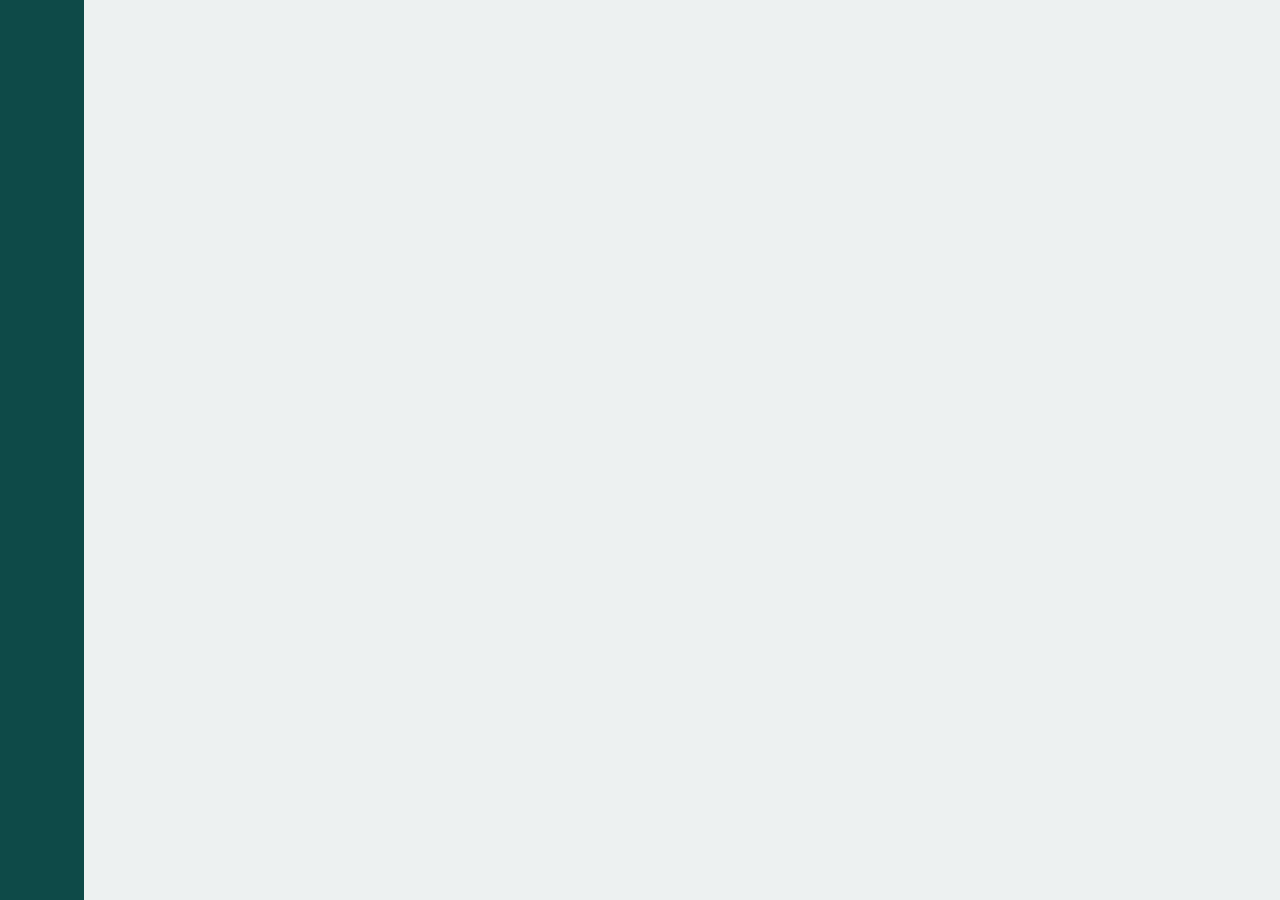
==== src/index.html @ 47adeed1 "Sabiá v1.3.0: material com capítulos (PPTX, PDF, HTML), aba Material no painel, capítulo por explica" ====
<!doctype html>
<html lang="pt-BR">
<head>
<meta charset="utf-8">
<meta name="viewport" content="width=device-width,initial-scale=1,viewport-fit=cover">
<meta name="theme-color" content="#0E4A48">
<title>Sabiá</title>
<link rel="manifest" href="manifest.webmanifest">
<link rel="icon" type="image/png" href="icon-192.png">
<link rel="apple-touch-icon" href="apple-touch-icon.png">
<link rel="preconnect" href="https://fonts.googleapis.com">
<link rel="preconnect" href="https://fonts.gstatic.com" crossorigin>
<link rel="stylesheet" href="https://fonts.googleapis.com/css2?family=Atkinson+Hyperlegible+Mono:wght@400;600&family=Atkinson+Hyperlegible+Next:wght@400;500;700&family=Bricolage+Grotesque:opsz,wght@12..96,600;12..96,800&display=swap">
<script>try{var t=localStorage.getItem("sabia-tema");if(t==="claro"||t==="escuro")document.documentElement.setAttribute("data-theme",t==="escuro"?"dark":"light")}catch(e){}</script>
<style>
/* Sabiá v0.1.0 · sistema visual: petróleo + laranja sabiá · Bricolage Grotesque + Atkinson Hyperlegible */
:root{
  --bg:#EDF1F1;--surface:#FFFFFF;--surface2:#F5F8F8;--sunk:#E2E9E8;--ink:#122120;--ink2:#4A5C5B;--ink3:#6B7F7D;--line:#D5DEDD;
  --brand:#0E4A48;--brand-hi:#18645F;--on-brand:#E4F2F0;--on-brand-2:#9BC3BF;--brand-ink:#0F5A56;
  --sabia:#D45D17;--sabia-hi:#B84D10;--sabia-soft:#FBE6D8;--on-sabia:#FFFFFF;
  --ok:#1B7A4B;--ok-soft:#DCF0E4;--warn:#9A6200;--warn-soft:#F7EACD;--bad:#B3302A;--bad-soft:#F6DCD9;
  --e1:0 1px 2px rgb(18 33 32/.06),0 2px 8px rgb(18 33 32/.06);
  --e2:0 2px 4px rgb(18 33 32/.06),0 10px 28px rgb(18 33 32/.10);
  --e3:0 4px 10px rgb(18 33 32/.08),0 22px 56px rgb(18 33 32/.18);
  --f-disp:"Bricolage Grotesque",ui-sans-serif,system-ui,sans-serif;
  --f-body:"Atkinson Hyperlegible Next","Atkinson Hyperlegible",ui-sans-serif,system-ui,sans-serif;
  --f-mono:"Atkinson Hyperlegible Mono",ui-monospace,"SF Mono",Menlo,Consolas,monospace;
  --r:16px;--rs:10px;
}
@media (prefers-color-scheme: dark){:root:not([data-theme="light"]){
  --bg:#0C1514;--surface:#14201F;--surface2:#192826;--sunk:#0A1110;--ink:#E5EEED;--ink2:#A6B8B6;--ink3:#8CA19E;--line:#253634;
  --brand:#0A2F2E;--brand-hi:#15514D;--on-brand:#DDEDEB;--on-brand-2:#86AEA9;--brand-ink:#5CC2B9;
  --sabia:#EE7631;--sabia-hi:#FF8A47;--sabia-soft:#3A2416;--on-sabia:#1A0C04;
  --ok:#4FC587;--ok-soft:#14301F;--warn:#E3A83A;--warn-soft:#33270F;--bad:#F0716A;--bad-soft:#3A1715;
  --e1:0 1px 2px rgb(0 0 0/.3),0 2px 8px rgb(0 0 0/.25);--e2:0 2px 4px rgb(0 0 0/.3),0 10px 28px rgb(0 0 0/.35);--e3:0 4px 10px rgb(0 0 0/.35),0 22px 56px rgb(0 0 0/.5);
  color-scheme:dark}}
:root[data-theme="dark"]{
  --bg:#0C1514;--surface:#14201F;--surface2:#192826;--sunk:#0A1110;--ink:#E5EEED;--ink2:#A6B8B6;--ink3:#8CA19E;--line:#253634;
  --brand:#0A2F2E;--brand-hi:#15514D;--on-brand:#DDEDEB;--on-brand-2:#86AEA9;--brand-ink:#5CC2B9;
  --sabia:#EE7631;--sabia-hi:#FF8A47;--sabia-soft:#3A2416;--on-sabia:#1A0C04;
  --ok:#4FC587;--ok-soft:#14301F;--warn:#E3A83A;--warn-soft:#33270F;--bad:#F0716A;--bad-soft:#3A1715;
  --e1:0 1px 2px rgb(0 0 0/.3),0 2px 8px rgb(0 0 0/.25);--e2:0 2px 4px rgb(0 0 0/.3),0 10px 28px rgb(0 0 0/.35);--e3:0 4px 10px rgb(0 0 0/.35),0 22px 56px rgb(0 0 0/.5);
  color-scheme:dark}
*{box-sizing:border-box}
[hidden]{display:none!important}
html,body{height:100%}
body{margin:0;background:var(--bg);color:var(--ink);font:16px/1.5 var(--f-body);-webkit-font-smoothing:antialiased}
h1,h2,h3{font-family:var(--f-disp);margin:0;letter-spacing:-.01em;text-wrap:balance}
button,input,select,textarea{font:inherit;color:inherit}
svg.i{width:20px;height:20px;fill:none;stroke:currentColor;stroke-width:1.9;stroke-linecap:round;stroke-linejoin:round;flex:none}
.num,.mono{font-family:var(--f-mono);font-variant-numeric:tabular-nums}
.mut{color:var(--ink2)}
.sm{font-size:13px}
:focus-visible{outline:2px solid var(--sabia);outline-offset:2px}
.sr{position:absolute;width:1px;height:1px;overflow:hidden;clip:rect(0 0 0 0)}

/* casca */
.app{display:grid;grid-template-columns:84px minmax(0,1fr);height:100dvh}
.rail{background:var(--brand);color:var(--on-brand);display:flex;flex-direction:column;align-items:center;gap:4px;padding:14px 8px;padding-left:max(8px,env(safe-area-inset-left))}
.rail .lg{width:48px;height:48px;border-radius:16px;background:var(--brand-hi);display:grid;place-items:center;margin-bottom:10px;box-shadow:inset 0 1px 0 rgb(255 255 255/.14)}
.rail .lg{overflow:hidden}.rail .lg svg{width:100%;height:100%;display:block}
.ri{width:68px;display:flex;flex-direction:column;align-items:center;gap:3px;padding:4px 0 6px;border:0;background:none;color:var(--on-brand-2);font-size:12px;font-weight:500;cursor:pointer;text-decoration:none;position:relative;border-radius:12px}
.ri .pill{width:52px;height:30px;border-radius:15px;display:grid;place-items:center;transition:background .15s}
.ri:hover .pill{background:rgb(255 255 255/.08)}
.ri[aria-current="page"]{color:#fff}
.ri[aria-current="page"] .pill{background:var(--sabia);color:var(--on-sabia)}
.ri .n{position:absolute;top:2px;right:8px;min-width:18px;height:18px;border-radius:9px;background:var(--sabia);color:var(--on-sabia);font-size:11px;font-weight:700;display:grid;place-items:center;padding:0 5px}
.rail .sp{flex:1}
.mn{display:flex;flex-direction:column;min-width:0;min-height:0}
.tb{display:flex;align-items:center;gap:12px;padding:14px 24px 10px;padding-right:max(24px,env(safe-area-inset-right));flex-wrap:wrap}
.tb h1{font-size:24px;font-weight:800;line-height:1.1}
.tb .sub{color:var(--ink2);font-size:14px}
.tb .grow{flex:1}
.body{flex:1;overflow:auto;padding:4px 24px 24px;padding-right:max(24px,env(safe-area-inset-right));display:grid;gap:14px;align-content:start}
.bnav{display:none}

/* botões e campos */
.b{display:inline-flex;align-items:center;justify-content:center;gap:8px;min-height:44px;padding:0 16px;border-radius:12px;border:1px solid var(--line);background:var(--surface);font-weight:600;font-size:15px;cursor:pointer;text-decoration:none;color:var(--ink);box-shadow:var(--e1);white-space:nowrap}
.b:hover{border-color:var(--ink3)}
.b.p{background:var(--sabia);border-color:var(--sabia);color:var(--on-sabia)}
.b.p:hover{background:var(--sabia-hi)}
.b.s{background:var(--brand);border-color:var(--brand);color:var(--on-brand)}
.b.g{box-shadow:none;background:transparent}
.b.ic{width:44px;padding:0;flex:none}
.b.sm{min-height:36px;padding:0 12px;font-size:14px;border-radius:10px}
.b[disabled]{opacity:.5;cursor:not-allowed}
.b.bad{color:var(--bad)}
.fd{display:grid;gap:4px;min-width:0}
.fd label,.lbl{font-size:12px;font-weight:700;color:var(--ink2)}
.in{min-height:44px;width:100%;border:1px solid var(--line);border-radius:10px;background:var(--surface);padding:0 12px}
select.in{appearance:none;background-image:linear-gradient(45deg,transparent 50%,var(--ink3) 50%),linear-gradient(135deg,var(--ink3) 50%,transparent 50%);background-position:calc(100% - 18px) 19px,calc(100% - 13px) 19px;background-size:5px 5px;background-repeat:no-repeat;padding-right:32px}
.k{background:var(--surface);border:1px solid var(--line);border-radius:var(--r);box-shadow:var(--e1);padding:14px 16px;min-width:0}
.chip{display:inline-flex;align-items:center;gap:6px;border-radius:999px;padding:2px 10px;font-size:12px;font-weight:700;background:var(--sunk);color:var(--ink2)}
.chip.ok{background:var(--ok-soft);color:var(--ok)}.chip.warn{background:var(--warn-soft);color:var(--warn)}.chip.bad{background:var(--bad-soft);color:var(--bad)}.chip.br{background:var(--sabia-soft);color:var(--sabia-hi)}

/* início */
.home{grid-template-columns:repeat(12,minmax(0,1fr));align-items:start}
.coach{grid-column:1/-1;display:grid;grid-template-columns:auto 1fr auto;gap:16px;align-items:center;background:var(--brand);color:var(--on-brand);border-color:transparent}
.coach .ms{width:52px;height:52px;border-radius:16px;background:var(--brand-hi);display:grid;place-items:center}
.coach .ms{overflow:hidden}.coach .ms svg{width:100%;height:100%;display:block}
.coach .eb{font-size:12px;font-weight:700;color:var(--on-brand-2);text-transform:uppercase;letter-spacing:.06em}
.coach h2{font-size:20px;color:#fff;margin:2px 0}
.coach p{margin:0;color:var(--on-brand-2);font-size:14px}
.coach .acts{display:flex;gap:8px;flex-wrap:wrap}
.coach .b.g{color:var(--on-brand);border-color:var(--on-brand-2)}
.kpis{grid-column:1/-1;display:grid;grid-template-columns:repeat(4,1fr);gap:0;padding:0}
.kp{padding:12px 16px;border-right:1px solid var(--line)}
.kp:last-child{border:0}
.kp .v{font-family:var(--f-disp);font-weight:800;font-size:28px;line-height:1.1}
.kp .l{font-size:13px;color:var(--ink2)}
.mini{grid-column:span 6}
.mini .kh{display:flex;align-items:center;gap:8px;margin-bottom:6px}
.mini h3{font-size:16px}
.rows{display:grid}
.row{display:flex;align-items:center;gap:10px;padding:9px 0;border-top:1px solid var(--line)}
.row:first-child{border-top:0}
.row>div{flex:1;min-width:0}
.row b{display:block;font-weight:600;overflow:hidden;text-overflow:ellipsis;white-space:nowrap}
.tbl{grid-column:1/-1;padding:0;overflow:hidden}

/* lista de treinamentos */
.tbar{display:flex;gap:10px;align-items:center;padding:12px 16px;flex-wrap:wrap;border-bottom:1px solid var(--line)}
.seg{display:inline-flex;background:var(--sunk);border-radius:12px;padding:3px}
.seg button{border:0;background:none;min-height:38px;padding:0 14px;border-radius:9px;font-weight:600;font-size:14px;color:var(--ink2);cursor:pointer;display:inline-flex;gap:6px;align-items:center}
.seg button[aria-pressed="true"]{background:var(--surface);color:var(--ink);box-shadow:var(--e1)}
.seg i{font-style:normal;font-family:var(--f-mono);font-size:12px;color:var(--ink3)}
.srch{position:relative;flex:1;min-width:180px}
.srch svg{position:absolute;left:12px;top:12px;color:var(--ink3);width:20px;height:20px}
.srch .in{padding-left:40px}
.fpan{display:flex;gap:12px;flex-wrap:wrap;padding:12px 16px;background:var(--surface2);border-bottom:1px solid var(--line)}
.tr{display:grid;grid-template-columns:minmax(0,2.4fr) 64px 92px 150px 276px;gap:12px;align-items:center;padding:10px 16px;border-top:1px solid var(--line)}
.tr.h{border-top:0;font-size:12px;font-weight:700;color:var(--ink2);padding-block:8px;background:var(--surface2)}
.tr .t b{display:block;font-weight:700;overflow:hidden;text-overflow:ellipsis;white-space:nowrap}
.tr .t span{font-size:13px;color:var(--ink2)}
.tr .acts{display:flex;gap:6px;justify-content:flex-end}
.meta-bar{height:6px;border-radius:3px;background:var(--sunk);overflow:hidden;margin-top:4px}
.meta-bar i{display:block;height:100%;background:var(--brand-ink)}
.cards{display:grid;grid-template-columns:repeat(auto-fill,minmax(260px,1fr));gap:12px;padding:14px 16px}
.card{border:1px solid var(--line);border-radius:14px;padding:12px;display:grid;gap:8px;background:var(--surface)}
.card b{font-family:var(--f-disp);font-size:17px}
.vazio{padding:28px 16px;text-align:center;color:var(--ink2);display:grid;gap:10px;justify-items:center}

/* aplicar */
.apl{grid-template-columns:minmax(0,1fr) 340px;align-items:start}
.apl .lc{display:grid;gap:12px}
.sec h3{font-size:16px;display:flex;align-items:center;gap:10px;margin-bottom:10px}
.st{width:26px;height:26px;border-radius:50%;background:var(--brand);color:var(--on-brand);display:grid;place-items:center;font-size:13px;font-weight:700;font-family:var(--f-mono)}
.pres{display:grid;grid-template-columns:repeat(3,1fr);gap:10px}
.pr{border:1.5px solid var(--line);border-radius:14px;padding:12px;background:var(--surface);text-align:left;cursor:pointer;display:grid;gap:4px;align-content:start}
.pr[aria-pressed="true"]{border-color:var(--sabia);background:var(--sabia-soft)}
.pr .pic{width:40px;height:40px;border-radius:12px;background:var(--sunk);display:grid;place-items:center;color:var(--brand-ink);margin-bottom:2px}
.pr[aria-pressed="true"] .pic{background:var(--sabia);color:var(--on-sabia)}
.pr b{font-family:var(--f-disp);font-size:16px}
.pr span{font-size:13px;color:var(--ink2)}
.chips{display:flex;gap:8px;flex-wrap:wrap}
.sc{min-height:40px;padding:0 14px;border-radius:999px;border:1.5px solid var(--line);background:var(--surface);cursor:pointer;font-weight:600;display:inline-flex;align-items:center;gap:6px}
.sc[aria-pressed="true"]{background:var(--brand);border-color:var(--brand);color:var(--on-brand)}
.fields{display:grid;grid-template-columns:repeat(3,1fr);gap:10px}
details.adv{padding:0}
details.adv summary{list-style:none;display:flex;align-items:center;gap:12px;padding:14px 16px;cursor:pointer;min-height:56px}
details.adv summary::-webkit-details-marker{display:none}
details.adv .chev{margin-left:auto;transition:transform .15s;display:grid;place-items:center;width:24px;height:24px}
details.adv .chev svg{width:20px;height:20px}
details.adv[open] .chev{transform:rotate(180deg)}
.advg{display:grid;grid-template-columns:repeat(2,1fr);gap:8px 20px;padding:4px 16px 16px;border-top:1px solid var(--line);padding-top:14px}
.opt{display:flex;gap:10px;align-items:flex-start;min-height:44px}
.opt input{width:22px;height:22px;margin-top:2px;accent-color:var(--sabia);flex:none}
.opt small{display:block;color:var(--ink2);font-size:12px;line-height:1.3}
.sum{position:sticky;top:4px;display:grid;gap:10px}
.sum .hd b{font-family:var(--f-disp);font-size:18px;display:block}
.tl{display:grid;gap:0}
.tli{display:grid;grid-template-columns:28px 1fr auto;gap:8px;align-items:center;padding:6px 0;border-top:1px dashed var(--line);font-size:14px}
.tli:first-child{border-top:0}
.tli .tx{overflow:hidden;text-overflow:ellipsis;white-space:nowrap}
.nd{width:26px;height:26px;border-radius:50%;border:1.5px solid var(--line);display:grid;place-items:center;font-size:12px;font-weight:700;font-family:var(--f-mono)}
.nd.e{background:var(--sabia-soft);color:var(--sabia-hi);border-color:transparent}

/* ajustes e páginas simples */
.cols{display:grid;grid-template-columns:repeat(2,minmax(0,1fr));gap:14px}
.page{max-width:980px}
.road{display:grid;gap:6px}
.road li{display:flex;gap:10px;align-items:flex-start;padding:8px 0;border-top:1px solid var(--line)}
.road ul{list-style:none;margin:0;padding:0}
.road li:first-child{border-top:0}

/* diálogo e aviso */
dialog{border:0;border-radius:20px;padding:0;background:var(--surface);color:var(--ink);box-shadow:var(--e3);width:min(560px,calc(100vw - 24px));max-height:calc(100dvh - 24px)}
dialog::backdrop{background:rgb(8 20 19/.55)}
.dl{display:grid;gap:12px;padding:18px}
.dl header{display:flex;align-items:center;gap:10px}
.dl header h2{font-size:20px;flex:1}
.opcao{display:flex;align-items:center;gap:12px;width:100%;text-align:left;border:1.5px solid var(--line);background:var(--surface);border-radius:14px;padding:10px 12px;min-height:56px;cursor:pointer}
.opcao:hover{border-color:var(--sabia)}
.opcao .pic{width:40px;height:40px;border-radius:12px;background:var(--sunk);display:grid;place-items:center;color:var(--brand-ink);flex:none}
.opcao b{display:block}
.opcao span.d{font-size:13px;color:var(--ink2)}
#toast{position:fixed;left:50%;bottom:calc(20px + env(safe-area-inset-bottom));transform:translateX(-50%);z-index:50;display:flex;gap:14px;align-items:center;background:var(--ink);color:var(--bg);border-radius:14px;padding:10px 12px 10px 16px;box-shadow:var(--e3);max-width:calc(100vw - 24px)}
#toast button{border:0;background:none;color:var(--sabia);font-weight:700;cursor:pointer;min-height:36px;padding:0 8px}
:root[data-theme="dark"] #toast button,:root:not([data-theme="light"]) #toast button{color:var(--sabia)}

@media (max-width:1100px){.apl{grid-template-columns:1fr}.sum{position:static}.mini{grid-column:1/-1}.kpis{grid-template-columns:repeat(2,1fr)}.kp:nth-child(2){border-right:0}.kp:nth-child(-n+2){border-bottom:1px solid var(--line)}}
@media (max-width:760px){
  .app{grid-template-columns:1fr;grid-template-rows:minmax(0,1fr) auto}
  .rail{display:none}
  .bnav{display:grid;grid-template-columns:repeat(5,1fr);background:var(--brand);padding:6px 4px calc(6px + env(safe-area-inset-bottom))}
  .bnav a{display:flex;flex-direction:column;align-items:center;gap:2px;color:var(--on-brand-2);font-size:11px;font-weight:500;text-decoration:none;min-height:48px;justify-content:center;position:relative}
  .bnav a[aria-current="page"]{color:#fff}
  .bnav a[aria-current="page"] .pill{background:var(--sabia);color:var(--on-sabia)}
  .bnav .pill{width:48px;height:28px;border-radius:14px;display:grid;place-items:center}
  .tb{padding:12px 16px 8px}.tb h1{font-size:21px}
  .body{padding:4px 16px 16px}
  .coach{grid-template-columns:1fr}.coach .ms{display:none}.coach h2{font-size:18px}
  .tb{flex-wrap:nowrap}.tb .lbl-m{display:none}.tb .b.p{width:44px;padding:0}
  .pres,.fields,.cols,.advg{grid-template-columns:1fr}
  .pr{grid-template-columns:44px 1fr;column-gap:12px;align-items:center;padding:10px 12px}.pr .pic{grid-row:span 2;margin:0}.pr span:not(.pic){grid-column:2}
  .tr{grid-template-columns:minmax(0,1fr) auto;gap:6px 10px}
  .tr.h{display:none}.tr .hide-m{display:none}
  .tbar .srch{flex-basis:100%;order:3}
  #toast{bottom:calc(76px + env(safe-area-inset-bottom))}
}
@media (prefers-reduced-motion:reduce){*{transition:none!important}}
/*__LIVE_CSS__*/
/*__EDIT_CSS__*/
/*__CEL_CSS__*/
/*__REL_CSS__*/
/*__REF_CSS__*/
/*__PES_CSS__*/
/*__INT_CSS__*/
/*__V10_CSS__*/
/*__V11_CSS__*/
/*__V12_CSS__*/
/*__V13_CSS__*/
</style>
</head>
<body>
<svg width="0" height="0" style="position:absolute" aria-hidden="true">
  <defs>
    <clipPath id="logo-c"><rect width="48" height="48" rx="11"/></clipPath>
    <symbol id="logo" viewBox="0 0 48 48"><image href="[data-uri]" width="48" height="48" preserveAspectRatio="xMidYMid slice" clip-path="url(#logo-c)"/></symbol>
    <symbol id="i-home" viewBox="0 0 24 24"><path d="M3 11l9-7 9 7"/><path d="M5 10v10h5v-6h4v6h5V10"/></symbol>
    <symbol id="i-list" viewBox="0 0 24 24"><path d="M8 6h12M8 12h12M8 18h12"/><circle cx="4" cy="6" r="1"/><circle cx="4" cy="12" r="1"/><circle cx="4" cy="18" r="1"/></symbol>
    <symbol id="i-people" viewBox="0 0 24 24"><circle cx="9" cy="8" r="3.5"/><path d="M2.5 20c0-3.6 2.9-6 6.5-6s6.5 2.4 6.5 6"/><circle cx="17" cy="9" r="2.5"/><path d="M17.5 14c2.6.2 4 2 4 5"/></symbol>
    <symbol id="i-chat" viewBox="0 0 24 24"><path d="M4 5h16v11H9l-5 4z"/></symbol>
    <symbol id="i-chart" viewBox="0 0 24 24"><path d="M4 20V4M4 20h16"/><path d="M8 16v-4M12 16V8M16 16v-6"/></symbol>
    <symbol id="i-shield" viewBox="0 0 24 24"><path d="M12 3l8 3v6c0 5-3.5 8-8 9-4.5-1-8-4-8-9V6z"/><path d="M8.5 12l2.5 2.5 4.5-5"/></symbol>
    <symbol id="i-gear" viewBox="0 0 24 24"><circle cx="12" cy="12" r="3"/><path d="M12 2v3M12 19v3M2 12h3M19 12h3M5 5l2 2M17 17l2 2M19 5l-2 2M7 17l-2 2"/></symbol>
    <symbol id="i-plus" viewBox="0 0 24 24"><path d="M12 5v14M5 12h14"/></symbol>
    <symbol id="i-play" viewBox="0 0 24 24"><path d="M7 4.5v15l12-7.5z"/></symbol>
    <symbol id="i-search" viewBox="0 0 24 24"><circle cx="11" cy="11" r="6.5"/><path d="M16 16l4.5 4.5"/></symbol>
    <symbol id="i-filter" viewBox="0 0 24 24"><path d="M4 6h16M7 12h10M10 18h4"/></symbol>
    <symbol id="i-trash" viewBox="0 0 24 24"><path d="M4 7h16M9 7V4h6v3M6 7l1 13h10l1-13M10 11v6M14 11v6"/></symbol>
    <symbol id="i-down" viewBox="0 0 24 24"><path d="M6 9l6 6 6-6"/></symbol>
    <symbol id="i-back" viewBox="0 0 24 24"><path d="M15 5l-7 7 7 7"/></symbol>
    <symbol id="i-screen" viewBox="0 0 24 24"><rect x="3" y="4" width="18" height="12" rx="2"/><path d="M8 20h8M12 16v4"/></symbol>
    <symbol id="i-mic" viewBox="0 0 24 24"><rect x="9" y="3" width="6" height="11" rx="3"/><path d="M5.5 11a6.5 6.5 0 0 0 13 0M12 17.5V21M9 21h6"/></symbol>
    <symbol id="i-vol" viewBox="0 0 24 24"><path d="M4 9.5v5h3.5L12 18.5v-13L7.5 9.5z"/><path d="M15.5 9a4 4 0 0 1 0 6M18 6.5a7.5 7.5 0 0 1 0 11"/></symbol>
    <symbol id="i-clock" viewBox="0 0 24 24"><circle cx="12" cy="12" r="8.5"/><path d="M12 7v5l3 2"/></symbol>
    <symbol id="i-hand" viewBox="0 0 24 24"><rect x="7" y="3" width="10" height="18" rx="2.5"/><path d="M11 18h2"/></symbol>
    <symbol id="i-download" viewBox="0 0 24 24"><path d="M12 4v11M7 11l5 5 5-5M5 20h14"/></symbol>
    <symbol id="i-upload" viewBox="0 0 24 24"><path d="M12 16V5M7 9l5-5 5 5M5 20h14"/></symbol>
    <symbol id="i-copy" viewBox="0 0 24 24"><rect x="8" y="8" width="12" height="12" rx="2"/><path d="M16 8V6a2 2 0 0 0-2-2H6a2 2 0 0 0-2 2v8a2 2 0 0 0 2 2h2"/></symbol>
    <symbol id="i-grid" viewBox="0 0 24 24"><rect x="4" y="4" width="6.5" height="6.5" rx="1.5"/><rect x="13.5" y="4" width="6.5" height="6.5" rx="1.5"/><rect x="4" y="13.5" width="6.5" height="6.5" rx="1.5"/><rect x="13.5" y="13.5" width="6.5" height="6.5" rx="1.5"/></symbol>
    <symbol id="i-leaf" viewBox="0 0 24 24"><path d="M5 19C5 10 10 5 20 4c0 10-5 15-14 15z"/><path d="M5 19l8-8"/></symbol>
    <symbol id="i-x" viewBox="0 0 24 24"><path d="M6 6l12 12M18 6L6 18"/></symbol>
    <symbol id="i-check" viewBox="0 0 24 24"><path d="M5 12.5l4.5 4.5L19 7"/></symbol>
    <symbol id="i-edit" viewBox="0 0 24 24"><path d="M4 20h4L19 9l-4-4L4 16v4zM13 7l4 4"/></symbol>
    <symbol id="i-up" viewBox="0 0 24 24"><path d="M6 15l6-6 6 6"/></symbol>
    <symbol id="i-down" viewBox="0 0 24 24"><path d="M6 9l6 6 6-6"/></symbol>
    <symbol id="i-file" viewBox="0 0 24 24"><path d="M6 3h8l4 4v14H6z"/><path d="M14 3v4h4M9 12h6M9 16h6"/></symbol>
    <symbol id="i-sheet" viewBox="0 0 24 24"><rect x="4" y="4" width="16" height="16" rx="2"/><path d="M4 10h16M4 15h16M10 4v16"/></symbol>
    <symbol id="i-camera" viewBox="0 0 24 24"><path d="M4 8h3l2-3h6l2 3h3v11H4z"/><circle cx="12" cy="13.5" r="3.5"/></symbol>
    <symbol id="i-print" viewBox="0 0 24 24"><path d="M7 9V4h10v5M7 17H4v-7h16v7h-3"/><rect x="7" y="14" width="10" height="6"/></symbol>
    <symbol id="i-flag" viewBox="0 0 24 24"><path d="M6 21V4M6 5h11l-2.5 4L17 13H6"/></symbol>
    <symbol id="i-warn" viewBox="0 0 24 24"><path d="M12 4l9 16H3L12 4zM12 10v4M12 17v.5"/></symbol>
    <symbol id="i-book" viewBox="0 0 24 24"><path d="M4 5c3-1 5-1 8 1 3-2 5-2 8-1v13c-3-1-5-1-8 1-3-2-5-2-8-1z"/><path d="M12 6v13"/></symbol>
  </defs>
</svg>

<div class="app">
  <nav class="rail" aria-label="Principal" id="rail"></nav>
  <div class="mn">
    <header class="tb" id="tb"></header>
    <main class="body" id="app" tabindex="-1"></main>
  </div>
  <nav class="bnav" aria-label="Principal" id="bnav"></nav>
</div>
<div id="toast" role="status" aria-live="polite" hidden></div>
<dialog id="dlg"></dialog>
<input type="file" id="arq" accept=".json,application/json" hidden>

<script>/*__QR__*/</script>
<script>
"use strict";
const VERSAO = "1.3.0";
const MODELOS = __MODELOS__;
const SETORES_PADRAO = ["Packing", "Laboratório", "Campo", "Almoxarifado", "Oficina", "Segurança"];
const $ = (s, r = document) => r.querySelector(s);
const esc = s => String(s ?? "").replace(/[&<>"']/g, c => ({"&":"&amp;","<":"&lt;",">":"&gt;",'"':"&quot;","'":"&#39;"}[c]));
const ic = (n, x = "") => `<svg class="i" ${x} aria-hidden="true"><use href="#i-${n}"/></svg>`;
const uid = () => (crypto.randomUUID ? crypto.randomUUID() : String(Date.now()) + Math.random().toString(16).slice(2));
const dm = iso => { try { return new Date(iso).toLocaleDateString("pt-BR", {day:"2-digit", month:"2-digit"}); } catch(e) { return ""; } };
const isQ = i => i.tipo !== "explicacao";

/* ---------- dados: IndexedDB com reserva em localStorage ---------- */
const DB = {
  db: null,
  abrir() { return new Promise(ok => { try { const r = indexedDB.open("sabia", 1); r.onupgradeneeded = () => r.result.createObjectStore("kv"); r.onsuccess = () => { DB.db = r.result; ok(true); }; r.onerror = () => ok(false); r.onblocked = () => ok(false); } catch(e) { ok(false); } }); },
  ler(k) { return new Promise(ok => { if (!DB.db) return ok(null); try { const q = DB.db.transaction("kv").objectStore("kv").get(k); q.onsuccess = () => ok(q.result ?? null); q.onerror = () => ok(null); } catch(e) { ok(null); } }); },
  gravar(k, v) { return new Promise(ok => { if (!DB.db) return ok(false); try { const t = DB.db.transaction("kv", "readwrite"); t.objectStore("kv").put(v, k); t.oncomplete = () => ok(true); t.onerror = () => ok(false); } catch(e) { ok(false); } }); }
};
let S = null;
const novoEstado = () => ({v: 1, treinamentos: [], sessoes: [], pessoas: [], mensagens: [], baixas: [], banco: [], cfg: {instrutor: "", empresa: "", local: "", setores: SETORES_PADRAO.slice(), tema: "auto", fbUrl: "", perfil: "primario"}});
let tSalvar = 0;
async function gravarAgora() {
  tSalvar = 0;
  const txt = JSON.stringify(S);
  const ok = await DB.gravar("estado", txt);
  if (!ok) { try { localStorage.setItem("sabia-estado", txt); } catch(e) { aviso("Sem espaço para guardar. Exporte seus dados em Ajustes."); } }
  else { try { localStorage.removeItem("sabia-estado"); } catch(e) {} }
}
/* grava no máximo a cada 120 ms, sempre o estado mais recente (sem adiar para sempre) */
function salvar() { if (!tSalvar) tSalvar = setTimeout(gravarAgora, 120); }
/* ao fechar ou recarregar com gravação pendente, guarda de forma síncrona e o próximo carregamento aproveita */
window.addEventListener("pagehide", () => { if (tSalvar && S) { try { localStorage.setItem("sabia-estado", JSON.stringify(S)); } catch(e) {} } });
async function carregar() {
  let txt = null;
  if (await DB.abrir()) txt = await DB.ler("estado");
  try { const ls = localStorage.getItem("sabia-estado"); if (ls) txt = ls; } catch(e) {}
  S = novoEstado();
  if (txt) { try { const o = JSON.parse(txt); if (o && o.v === 1) S = Object.assign(S, o, {cfg: Object.assign(S.cfg, o.cfg || {})}); } catch(e) {} }
}

/* ---------- tema ---------- */
function aplicarTema() {
  const t = S.cfg.tema;
  if (t === "claro") document.documentElement.setAttribute("data-theme", "light");
  else if (t === "escuro") document.documentElement.setAttribute("data-theme", "dark");
  else document.documentElement.removeAttribute("data-theme");
  try { localStorage.setItem("sabia-tema", t); } catch(e) {}
}

/* ---------- avisos ---------- */
let tToast = 0;
function aviso(msg, acao, fn) {
  const el = $("#toast"); clearTimeout(tToast);
  el.innerHTML = `<span>${esc(msg)}</span>${acao ? `<button type="button" id="tAcao">${esc(acao)}</button>` : ""}`;
  el.hidden = false;
  if (acao) $("#tAcao").onclick = () => { el.hidden = true; clearTimeout(tToast); fn && fn(); };
  tToast = setTimeout(() => { el.hidden = true; }, acao ? 3000 : 3500);
}

/* ---------- navegação ---------- */
const NAV = [
  ["inicio", "Início", "home"], ["treinos", "Treinos", "list"], ["pendencias", "Pendências", "flag"], ["pessoas", "Pessoas", "people"],
  ["mensagens", "Mensagens", "chat"], ["relatorios", "Relatórios", "chart"]
];
const NAV2 = [["conferir", "Conferir", "shield"], ["ajustes", "Ajustes", "gear"]];
function rota() { const h = (location.hash || "#/inicio").replace(/^#\//, "").split("/"); return {v: h[0] || "inicio", id: h[1] || null, x: h[2] || null}; }
function ir(h) { if (location.hash === h) render(); else location.hash = h; }
function menu(v) {
  const at = v === "aplicar" || v === "sala" || v === "editar" ? "treinos" : v;
  const atm = ["mais", "pessoas", "relatorios", "conferir", "ajustes"].includes(v) ? "mais" : at;   // no celular, essas telas ficam sob "Mais"
  const pd = pendencias().total, mg = novasMsgs(), cont = (n, t1, tn) => n ? `<b class="pdn-n" aria-label="${n} ${n === 1 ? t1 : tn}">${n > 99 ? "99+" : n}</b>` : "";
  const nb = id => id === "pendencias" ? cont(pd, "pendência", "pendências") : id === "mensagens" ? cont(mg, "mensagem nova", "mensagens novas") : "";
  const item = ([id, nome, i]) => `<a class="ri" href="#/${id}" ${at === id ? 'aria-current="page"' : ""}><span class="pill">${ic(i)}${nb(id)}</span>${nome}</a>`;
  $("#rail").innerHTML = `<div class="lg" aria-hidden="true"><svg viewBox="0 0 48 48"><use href="#logo"/></svg></div>${NAV.filter(x => navOk(x[0])).map(item).join("")}<div class="sp"></div>${NAV2.filter(x => navOk(x[0])).map(item).join("")}`;
  const bi = ([id, nome, i]) => `<a href="#/${id}" ${atm === id ? 'aria-current="page"' : ""}><span class="pill">${ic(i)}${nb(id)}</span>${nome}</a>`;
  $("#bnav").innerHTML = NAV.filter(x => ["inicio", "treinos", "pendencias", "mensagens"].includes(x[0]) && navOk(x[0])).concat([["mais", "Mais", "grid"]]).map(bi).join("");
}
function topo(titulo, sub, extra = "", voltar = "") {
  $("#tb").innerHTML = `${voltar ? `<a class="b ic g" href="${voltar}" aria-label="Voltar">${ic("back")}</a>` : ""}<div><h1>${esc(titulo)}</h1>${sub ? `<div class="sub">${esc(sub)}</div>` : ""}</div><div class="grow"></div>${extra}`;
}

/* ---------- estado de tela (só em memória) ---------- */
const UI = {q: "", aba: "ativos", ord: "recentes", vista: "lista", filtro: false, apl: null};
const ORD = {recentes: "Mais recentes", nome: "Ordem alfabética", perguntas: "Mais perguntas", meta: "Maior meta"};
const AJ_PADRAO = {teste: false, aquece: false, tempo: "fecha", ranking: true, embaralhar: false, confirmar: false, gincana: false, prepos: false, extra: false, onde: "aparelho", equipe: "nao", telao: "escuro", som: "ligado"};
const PRESETS = {
  aovivo: {nome: "Ao vivo no telão", desc: "Você projeta e a turma responde no celular, todos juntos.", icone: "screen", aj: {tempo: "fecha", ranking: true}},
  ritmo: {nome: "No ritmo de cada um", desc: "Cada pessoa faz no seu tempo, sem telão. Bom para turnos.", icone: "clock", aj: {tempo: "livre", ranking: false}},
  roda: {nome: "Um celular na roda", desc: "O aparelho passa de mão em mão. Funciona sem internet.", icone: "hand", aj: {tempo: "livre", ranking: false, equipe: "nao"}}
};

/* ---------- ações sobre treinamentos ---------- */
const treino = id => S.treinamentos.find(t => t.id === id);
function criarDeModelo(m) {
  const t = {id: uid(), titulo: m.titulo, meta: m.meta, descricao: m.descricao || "", itens: JSON.parse(JSON.stringify(m.itens)), versao: 0, versoes: [{n: 0, nota: "Criado a partir do modelo pronto", quando: new Date().toISOString()}], atualizado: new Date().toISOString(), modelo: m.id};
  S.treinamentos.unshift(t); salvar(); return t;
}
function criarDoZero(titulo, meta) {
  const t = {id: uid(), titulo: titulo.trim(), meta: meta, descricao: "", itens: [], versao: 0, versoes: [{n: 0, nota: "Criado do zero", quando: new Date().toISOString()}], atualizado: new Date().toISOString()};
  S.treinamentos.unshift(t); salvar(); return t;
}
function excluir(id) {
  const i = S.treinamentos.findIndex(t => t.id === id); if (i < 0) return;
  const [t] = S.treinamentos.splice(i, 1); salvar(); render();
  aviso(`"${t.titulo}" excluído`, "Desfazer", () => { S.treinamentos.splice(Math.min(i, S.treinamentos.length), 0, t); salvar(); render(); });
}
function duplicar(id) {
  const t = treino(id); if (!t) return;
  const c = JSON.parse(JSON.stringify(t)); c.id = uid(); c.titulo = t.titulo + " (cópia)"; c.atualizado = new Date().toISOString(); c.versao = 0;
  c.versoes = [{n: 0, nota: "Cópia de " + t.titulo, quando: c.atualizado}];
  S.treinamentos.unshift(c); if (c.material) matCopiar(t.id, c); salvar(); render(); aviso("Cópia criada");
}
function baixar(nome, obj) {
  const b = new Blob([JSON.stringify(obj, null, 2)], {type: "application/json"});
  const a = document.createElement("a"); a.href = URL.createObjectURL(b); a.download = nome; document.body.appendChild(a); a.click();
  setTimeout(() => { URL.revokeObjectURL(a.href); a.remove(); }, 500);
}
const slug = s => s.normalize("NFD").replace(/[̀-ͯ]/g, "").toLowerCase().replace(/[^a-z0-9]+/g, "-").replace(/^-|-$/g, "") || "treinamento";
function validaTreino(o) {
  if (!o || typeof o !== "object" || typeof o.titulo !== "string" || !Array.isArray(o.itens)) return null;
  const itens = o.itens.filter(i => i && typeof i === "object" && ["explicacao", "multipla", "vf", "ordenar"].includes(i.tipo)).map(i => ({
    tipo: i.tipo, enunciado: String(i.enunciado || "").slice(0, 400), texto: String(i.texto || "").slice(0, 4000),
    alternativas: Array.isArray(i.alternativas) ? i.alternativas.slice(0, 8).map(a => String(a).slice(0, 200)) : undefined,
    correta: Number.isInteger(i.correta) ? i.correta : undefined, tempo: Number(i.tempo) > 0 ? Math.min(600, Number(i.tempo)) : 20,
    uso: ["avaliacao", "gincana", "ensaio"].includes(i.uso) ? i.uso : "avaliacao", porque: String(i.porque || "").slice(0, 600),
    audio: audioOk(i.audio) ? i.audio : undefined
  }));
  const meta = Number(o.meta), pts = o.metaTipo === "pts" && meta >= 1 && meta <= PTS_MAX; const ag = new Date().toISOString();
  const reav = Array.isArray(o.reav) ? [...new Set(o.reav.map(Number).filter(d => REAV_DIAS.includes(d)))].sort((a, b) => a - b) : [], per = VALIDADES.some(v => v[0] === Number(o.per)) ? Number(o.per) : 0;
  return {id: uid(), titulo: o.titulo.slice(0, 120), meta: pts ? Math.round(meta) : meta > 0 && meta <= 100 ? Math.round(meta) : 80, ...(pts ? {metaTipo: "pts"} : {}), descricao: String(o.descricao || "").slice(0, 400), reav, per, itens, versao: 0, versoes: [{n: 0, nota: "Importado de arquivo", quando: ag}], atualizado: ag};
}
function importarArquivo(f) {
  const r = new FileReader();
  r.onload = () => {
    try {
      const o = JSON.parse(String(r.result));
      if (o && o.sabia === "tudo" && o.dados) {
        const d = o.dados; if (d.v !== 1) throw new Error("versão");
        S = Object.assign(novoEstado(), d, {cfg: Object.assign(novoEstado().cfg, d.cfg || {})}); salvar(); aplicarTema(); render(); aviso("Todos os dados foram importados"); return;
      }
      const lista = Array.isArray(o) ? o : (o && Array.isArray(o.treinamentos) ? o.treinamentos : [o]);
      const novos = lista.map(validaTreino).filter(Boolean);
      if (!novos.length) throw new Error("vazio");
      S.treinamentos.unshift(...novos); salvar(); render(); aviso(novos.length === 1 ? "Treinamento importado" : novos.length + " treinamentos importados");
    } catch(e) { aviso("Esse arquivo não parece um treinamento do Sabiá ou do EFCquiz"); }
  };
  r.readAsText(f);
}

/* ---------- telas ---------- */
function filtrar(aba) {
  let l = S.treinamentos.slice();
  const q = UI.q.trim().toLowerCase();
  if (q) l = l.filter(t => t.titulo.toLowerCase().includes(q));
  if (UI.ord === "nome") l.sort((a, b) => a.titulo.localeCompare(b.titulo, "pt-BR"));
  else if (UI.ord === "perguntas") l.sort((a, b) => b.itens.filter(isQ).length - a.itens.filter(isQ).length);
  else if (UI.ord === "meta") l.sort((a, b) => metaEq(b) - metaEq(a));
  else l.sort((a, b) => String(b.atualizado).localeCompare(String(a.atualizado)));
  return aba === "ativos" ? l : [];
}
function linhaTreino(t) {
  const nq = t.itens.filter(isQ).length, pode = nq > 0;
  return `<div class="tr"><div class="t"><b>${esc(t.titulo)}</b><span>${nq} pergunta${nq === 1 ? "" : "s"} · atualizado ${dm(t.atualizado)}</span></div>
    <span class="num hide-m" title="${t.sujo ? "Há alterações sem versão salva" : "Versão salva"}">v${String(t.versao).padStart(2, "0")}${t.sujo ? "*" : ""}</span><span class="hide-m"><span class="num">${metaTxt(t)}</span><div class="meta-bar" aria-hidden="true"><i style="width:${metaEq(t)}%"></i></div></span>
    <span class="hide-m">${pode ? (problemasTreino(t).length ? `<span class="chip warn">Revisar perguntas</span>` : `<span class="chip ok">Pronto para aplicar</span>`) : `<span class="chip warn">Rascunho</span>`}</span>
    <div class="acts"><a class="b sm p" href="#/aplicar/${t.id}" ${pode ? "" : 'aria-disabled="true" tabindex="-1" style="opacity:.5;pointer-events:none"'}>${ic("play", 'style="width:16px;height:16px"')}Aplicar</a>
    <a class="b sm ic" href="#/editar/${t.id}" aria-label="Editar ${esc(t.titulo)}" title="Editar perguntas">${ic("edit", 'style="width:18px;height:18px"')}</a>
    <button class="b sm ic" data-act="exportar" data-id="${t.id}" aria-label="Exportar ${esc(t.titulo)}" title="Exportar .json">${ic("download", 'style="width:18px;height:18px"')}</button>
    <button class="b sm ic" data-act="duplicar" data-id="${t.id}" aria-label="Duplicar ${esc(t.titulo)}" title="Duplicar">${ic("copy", 'style="width:18px;height:18px"')}</button>
    <button class="b sm ic bad" data-act="excluir" data-id="${t.id}" aria-label="Excluir ${esc(t.titulo)}" title="Excluir">${ic("trash", 'style="width:18px;height:18px"')}</button></div></div>`;
}
function cartaoTreino(t) {
  const nq = t.itens.filter(isQ).length;
  return `<div class="card"><b>${esc(t.titulo)}</b><span class="sm mut">${nq} pergunta${nq === 1 ? "" : "s"} · meta <span class="num">${metaTxt(t)}</span> · v${String(t.versao).padStart(2, "0")}</span>
    <div style="display:flex;gap:6px"><a class="b sm p" style="flex:1" href="#/aplicar/${t.id}" ${nq ? "" : 'aria-disabled="true" style="opacity:.5;pointer-events:none"'}>Aplicar</a>
    <a class="b sm ic" href="#/editar/${t.id}" aria-label="Editar ${esc(t.titulo)}">${ic("edit", 'style="width:18px;height:18px"')}</a>
    <button class="b sm ic" data-act="exportar" data-id="${t.id}" aria-label="Exportar ${esc(t.titulo)}">${ic("download", 'style="width:18px;height:18px"')}</button>
    <button class="b sm ic bad" data-act="excluir" data-id="${t.id}" aria-label="Excluir ${esc(t.titulo)}">${ic("trash", 'style="width:18px;height:18px"')}</button></div></div>`;
}
function vazioLista() {
  return `<div class="vazio">${ic("leaf", 'style="width:32px;height:32px;color:var(--brand-ink)"')}<b>Nenhum treinamento ainda</b><span class="sm">Comece por um modelo pronto, importe um do EFCquiz ou crie do zero.</span><button class="b p" data-act="novo">${ic("plus")}Novo treinamento</button></div>`;
}
function tabela(limite) {
  const todos = S.treinamentos.length;
  const l = filtrar(UI.aba), vis = limite ? l.slice(0, limite) : l;
  const encl = S.sessoes.filter(x => x.estado === "encerrada").slice().reverse();
  const abas = [["ativos", "Ativos", todos], ["reforco", "Em reforço", pendencias().ref.length], ["encerradas", "Encerradas", encl.length]];
  let corpo;
  if (!todos) corpo = vazioLista();
  else if (UI.aba === "encerradas" && encl.length) corpo = `<div class="tr h" style="grid-template-columns:minmax(0,2.4fr) 80px 90px 150px 124px"><span>Sessão</span><span class="hide-m">Pessoas</span><span class="hide-m">Acerto</span><span class="hide-m">Meta</span><span></span></div>${encl.map(x => `<div class="tr" style="grid-template-columns:minmax(0,2.4fr) 80px 90px 150px 124px"><div class="t"><b>${esc(x.titulo)}</b><span>${dm(x.fim)} · ${esc(x.instrutor || "sem instrutor")}${x.local ? " · " + esc(x.local) : ""}${x.aj && x.aj.teste ? " · teste" : x.part.some(p => p.sim) ? " · ensaio" : ""}</span></div><span class="num hide-m">${x.resultado.pessoas}</span><span class="num hide-m">${x.resultado.pct}%</span><span class="hide-m"><span class="chip ${x.resultado.metaOk ? "ok" : "warn"}">${x.resultado.metaOk ? "meta atingida" : "abaixo da meta"}</span></span><div class="acts"><a class="b sm" href="#/relatorios/${x.id}">${ic("chart", 'style="width:16px;height:16px"')}Relatório</a></div></div>`).join("")}`;
  else if (UI.aba === "reforco") corpo = reforcoEmTreinos();
  else if (UI.aba !== "ativos") corpo = `<div class="vazio"><b>${UI.aba === "reforco" ? "Ninguém em reforço" : "Nenhuma sessão encerrada"}</b><span class="sm">${UI.aba === "reforco" ? "O reforço aparece quando uma sessão registra pessoas abaixo da meta (v0.6)." : "Quando você encerrar uma sala, a sessão aparece aqui."}</span></div>`;
  else if (!vis.length) corpo = `<div class="vazio"><b>Nada encontrado</b><span class="sm">Nenhum treinamento com "${esc(UI.q)}".</span></div>`;
  else if (UI.vista === "cartoes") corpo = `<div class="cards">${vis.map(cartaoTreino).join("")}</div>`;
  else corpo = `<div class="tr h"><span>Treinamento</span><span class="hide-m">Versão</span><span class="hide-m">Meta</span><span class="hide-m">Situação</span><span></span></div>${vis.map(linhaTreino).join("")}`;
  return `<section class="k tbl" aria-label="Treinamentos"><div class="tbar">
    <div class="seg" role="group" aria-label="Situação">${abas.map(([id, n, c]) => `<button data-act="aba" data-v="${id}" aria-pressed="${UI.aba === id}">${n}<i>${c}</i></button>`).join("")}</div>
    <label class="srch"><span class="sr">Procurar treinamento</span>${ic("search")}<input class="in" type="search" id="busca" placeholder="Procurar treinamento" value="${esc(UI.q)}" autocomplete="off"></label>
    <button class="b" data-act="filtro" aria-expanded="${UI.filtro}">${ic("filter")}Filtro <span class="mut sm">${esc(ORD[UI.ord])}</span></button>
    <div class="seg" role="group" aria-label="Vista"><button data-act="vista" data-v="lista" aria-pressed="${UI.vista === "lista"}" aria-label="Lista">${ic("list", 'style="width:18px;height:18px"')}</button><button data-act="vista" data-v="cartoes" aria-pressed="${UI.vista === "cartoes"}" aria-label="Cartões">${ic("grid", 'style="width:18px;height:18px"')}</button></div>
    ${limite ? "" : `<button class="b s" data-act="novo">${ic("plus")}Novo treinamento</button>`}</div>
    ${UI.filtro ? `<div class="fpan"><div class="fd" style="min-width:220px"><label for="ord">Ordenar por</label><select class="in" id="ord">${Object.entries(ORD).map(([k, v]) => `<option value="${k}" ${UI.ord === k ? "selected" : ""}>${v}</option>`).join("")}</select></div></div>` : ""}
    ${corpo}${limite && l.length > limite && UI.aba === "ativos" ? `<div style="padding:10px 16px;border-top:1px solid var(--line)"><a href="#/treinos">Ver todos os ${l.length} treinamentos</a></div>` : ""}</section>`;
}
function vInicio() {
  const h = new Date().getHours(), sal = h < 12 ? "Bom dia" : h < 18 ? "Boa tarde" : "Boa noite";
  const nome = (S.cfg.instrutor || "").split(" ")[0];
  const dt = new Date().toLocaleDateString("pt-BR", {weekday: "long", day: "numeric", month: "long"});
  topo(`${sal}${nome ? ", " + nome : ""}`, dt.charAt(0).toUpperCase() + dt.slice(1) + (S.cfg.empresa ? " · " + S.cfg.empresa : ""), `<button class="b p" data-act="novo" aria-label="Novo treinamento">${ic("plus")}<span class="lbl-m">Novo treinamento</span></button>`);
  const nT = S.treinamentos.length, nP = S.treinamentos.reduce((a, t) => a + t.itens.filter(isQ).length, 0);
  const prontos = S.treinamentos.filter(t => t.itens.some(isQ));
  let coach; const pend = pendencias();
  if (!podeGerir()) coach = {t: "Você está como Colaborador", p: "Pode consultar treinamentos e relatórios. Quem cria e aplica treinamentos são os perfis Primário e Líder estrela.", a: `<a class="b p" href="#/treinos">Ver treinamentos</a>`};
  else if (!nT) coach = {t: "Comece por um treinamento", p: "Use um modelo pronto de segurança ou higiene, importe um do EFCquiz ou crie o seu.", a: `<button class="b p" data-act="novo">${ic("plus")}Escolher um modelo</button>`};
  else if (!S.sessoes.length && prontos.length) coach = {t: `${prontos[0].titulo} está pronto para aplicar`, p: "Escolha como vai ser, quem participa e prepare a sessão em um minuto.", a: `<a class="b p" href="#/aplicar/${prontos[0].id}">${ic("play")}Aplicar agora</a>`};
  else if (S.sessoes.some(x => x.estado === "sala")) { const x = S.sessoes.find(y => y.estado === "sala"); coach = {t: `A sala de "${x.titulo}" está aberta`, p: `Chave ${x.chave.slice(0, 3)} ${x.chave.slice(3)} · ${x.part.length} pessoa${x.part.length === 1 ? "" : "s"} na sala.`, a: `<button class="b p" data-act="voltarsala" data-id="${x.id}">${ic("play")}Voltar à sala</button>`}; }
  else if (pend.total) coach = {t: `${plural(pend.total, "pendência", "pendências")} para acompanhar`, p: [pend.ref.length ? plural(pend.ref.length, "pessoa em reforço", "pessoas em reforço") : "", pend.reav.length ? plural(pend.reav.length, "reavaliação", "reavaliações") : "", pend.val.length ? plural(pend.val.length, "validade", "validades") + " perto de vencer" : ""].filter(Boolean).join(" · ") + ".", a: `<a class="b p" href="#/pendencias">${ic("flag")}Ver pendências</a>`};
  else if (novasMsgs()) coach = {t: `${plural(novasMsgs(), "mensagem nova", "mensagens novas")} da turma`, p: "Elogios, sugestões, reclamações e perguntas deixados no celular no fim das sessões.", a: `<a class="b p" href="#/mensagens">${ic("chat")}Abrir Mensagens</a>`};
  else if (prontos.length && S.sessoes.length) coach = {t: "Pronto para a próxima turma", p: "Escolha como vai ser, quem participa e abra a sala com chave e telão.", a: `<a class="b p" href="#/aplicar/${prontos[0].id}">${ic("play")}Aplicar agora</a>`};
  else { const vz = S.treinamentos.find(x => !x.itens.some(isQ)) || S.treinamentos[0]; coach = {t: "Treinamentos sem perguntas", p: "Abra o editor e escreva as perguntas, ou comece por um modelo pronto.", a: `<a class="b p" href="#/editar/${vz.id}">${ic("edit")}Escrever perguntas</a>`}; }
  const enc = S.sessoes.filter(x => x.estado === "encerrada" && x.mom !== "pre");
  const kp = [[nT, "Treinamentos"], [nP, "Perguntas no total"], [enc.length, "Sessões realizadas"], enc.length ? [Math.round(enc.reduce((a, x) => a + x.resultado.pct, 0) / enc.length) + "%", "Acerto médio"] : [nT ? Math.round(S.treinamentos.reduce((a, t) => a + metaEq(t), 0) / nT) + "%" : "–", "Meta média"]];
  const usados = new Set(S.treinamentos.map(t => t.modelo));
  const modelos = podeGerir() ? MODELOS.filter(m => !usados.has(m.id)) : [];
  const planejadas = S.sessoes.filter(x => x.estado !== "encerrada").slice().reverse().slice(0, 3);
  const span = modelos.length ? "" : ' style="grid-column:1/-1"';
  $("#app").className = "body home";
  $("#app").innerHTML = `
    <section class="k coach"><div class="ms" aria-hidden="true"><svg viewBox="0 0 48 48"><use href="#logo"/></svg></div><div><div class="eb">Próximo passo</div><h2>${esc(coach.t)}</h2><p>${esc(coach.p)}</p></div><div class="acts">${coach.a}</div></section>
    <section class="k kpis" aria-label="Resumo">${kp.map(([v, l]) => `<div class="kp"><div class="v num">${v}</div><div class="l">${l}</div></div>`).join("")}</section>
    ${modelos.length ? `<section class="k mini"><div class="kh">${ic("book", 'style="color:var(--brand-ink)"')}<h3>Modelos prontos</h3><span class="chip">${modelos.length}</span></div><div class="rows">${modelos.map(m => `<div class="row"><div><b>${esc(m.titulo)}</b><span class="sm mut">${m.itens.filter(isQ).length} perguntas · meta ${m.meta}%</span></div><button class="b sm" data-act="usarmodelo" data-id="${m.id}">Usar</button></div>`).join("")}</div></section>` : ""}
    <section class="k mini"${span}><div class="kh">${ic("clock", 'style="color:var(--sabia)"')}<h3>Sessões em aberto</h3><span class="chip">${planejadas.length}</span></div>
      ${planejadas.length ? `<div class="rows">${planejadas.map(s => { const t = treino(s.treinoId); return `<div class="row"><div><b>${esc(t ? t.titulo : "Treinamento removido")}</b><span class="sm mut">${esc(PRESETS[s.preset].nome)} · ${s.setores.length ? esc(s.setores.join(", ")) : "todos os setores"}</span></div>${t ? `<button class="b sm ${s.estado === "sala" ? "p" : ""}" data-act="voltarsala" data-id="${s.id}">${s.estado === "sala" ? "Voltar à sala" : "Abrir sala"}</button>` : `<span class="chip warn">removido</span>`}</div>`; }).join("")}</div>` : `<div class="sm mut" style="padding:6px 0">Nenhuma ainda. Sessões preparadas ou com a sala aberta aparecem aqui.</div>`}</section>
    ${tabela(5)}`;
}
function vTreinos() {
  topo("Treinos", `${S.treinamentos.length} treinamento${S.treinamentos.length === 1 ? "" : "s"} neste aparelho`);
  $("#app").className = "body";
  $("#app").innerHTML = tabela(0);
}

/* ---------- aplicar ---------- */
function roteiro(t) {
  const passos = []; let n = 0, seg = 0;
  t.itens.forEach(i => {
    if (i.tipo === "explicacao") { passos.push({n: "E", txt: i.enunciado, s: 120, e: true}); seg += 120; }
    else if (i.uso === "ensaio") { passos.push({n: "T", txt: i.enunciado + " (teste, não vale nota)", s: i.tempo || 20}); seg += i.tempo || 20; }
    else { n++; passos.push({n: String(n), txt: i.enunciado, s: i.tempo || 20}); seg += (i.tempo || 20) + 8; }
  });
  return {passos, min: Math.max(1, Math.round(seg / 60))};
}
const fmtS = s => s >= 90 ? Math.round(s / 60) + " min" : s + " s";
function vAplicar(id) {
  const t = treino(id);
  if (!t) { topo("Aplicar", "", "", "#/treinos"); $("#app").className = "body"; $("#app").innerHTML = `<div class="k vazio"><b>Treinamento não encontrado</b><a class="b" href="#/treinos">Voltar para Treinos</a></div>`; return; }
  if (!UI.apl || UI.apl.id !== id) UI.apl = {id, preset: "aovivo", setores: [], instrutor: S.cfg.instrutor, local: S.cfg.local, horas: "1", aj: Object.assign({}, AJ_PADRAO, PRESETS.aovivo.aj)};
  const a = UI.apl, its = itensDe(a, t), nq = its.filter(isQ).length, r = roteiro({itens: its});
  const ajTxt = ajResumo(a, t);
  const op = (k, tt, d, dis) => `<label class="opt"><input type="checkbox" data-aj="${k}" ${a.aj[k] ? "checked" : ""} ${dis ? "disabled" : ""}><span>${tt}<small>${d}</small></span></label>`;
  topo(`Aplicar: ${t.titulo}`, `Versão v${String(t.versao).padStart(2, "0")} · ${nq} pergunta${nq === 1 ? "" : "s"}`, "", "#/treinos");
  $("#app").className = "body apl";
  $("#app").innerHTML = `<div class="lc">${t.ia ? iaAviso(t) : ""}
    <section class="k sec"><h3><span class="st">1</span>Como vai ser?</h3><div class="pres" role="group" aria-label="Formato">${Object.entries(PRESETS).map(([k, p]) => `<button type="button" class="pr" data-act="preset" data-v="${k}" aria-pressed="${a.preset === k}"><span class="pic">${ic(p.icone)}</span><b>${p.nome}</b><span>${p.desc}</span></button>`).join("")}</div></section>
    <section class="k sec"><h3><span class="st">2</span>Quem participa?<span class="mut sm" style="font-weight:400;margin-left:auto">${a.setores.length ? a.setores.length + " setor" + (a.setores.length > 1 ? "es" : "") : "todos os setores"}</span></h3>
      ${a.roster ? `<div class="reap"><span class="chip br">${a.mom ? MOM_TXT[a.mom] : "Reaplicação"}</span><span class="sm">${a.roster.length} nome${a.roster.length === 1 ? "" : "s"} na lista de entrada: ${esc(a.roster.slice(0, 3).join(", "))}${a.roster.length > 3 ? "..." : ""}</span><button class="b sm g" data-act="rmroster">Tirar a lista</button></div>` : ""}
      ${cadAplicar(a)}
      ${momAplicar(a, t)}
      <div class="chips" role="group" aria-label="Setores">${S.cfg.setores.map(s => `<button type="button" class="sc" data-act="setor" data-v="${esc(s)}" aria-pressed="${a.setores.includes(s)}">${esc(s)}</button>`).join("") || '<span class="sm mut">Cadastre setores em Ajustes.</span>'}</div></section>
    <section class="k sec"><h3><span class="st">3</span>Para o registro</h3><div class="fields">
      <div class="fd"><label for="f-ins">Instrutor (sai no PDF)</label><input class="in" id="f-ins" data-f="instrutor" value="${esc(a.instrutor)}" autocomplete="name"></div>
      <div class="fd"><label for="f-loc">Local</label><input class="in" id="f-loc" data-f="local" value="${esc(a.local)}" placeholder="Ex.: Refeitório"></div>
      <div class="fd"><label for="f-h">Carga horária</label><select class="in" id="f-h" data-f="horas">${["0.5", "1", "1.5", "2", "3", "4", "8"].map(h => `<option value="${h}" ${a.horas === h ? "selected" : ""}>${h.replace(".", ",")} h</option>`).join("")}</select></div></div></section>
    ${a.preset === "aovivo" ? `<section class="k sec"><h3><span class="st">4</span>Como fica o telão?</h3><div class="fields">
      <div class="fd"><label for="f-tel">Visual do telão</label><select class="in" id="f-tel" data-aj-sel="telao"><option value="escuro" ${a.aj.telao === "escuro" ? "selected" : ""}>Escuro, alto contraste</option><option value="claro" ${a.aj.telao === "claro" ? "selected" : ""}>Claro, para sala iluminada</option></select></div>
      <div class="fd"><label for="f-som">Som e confete</label><select class="in" id="f-som" data-aj-sel="som"><option value="ligado" ${a.aj.som === "ligado" ? "selected" : ""}>Ligados</option><option value="desligado" ${a.aj.som === "desligado" ? "selected" : ""}>Desligados</option></select></div>
      <div class="fd"><label>Onde abre</label><div class="in" style="display:flex;align-items:center;gap:8px;color:var(--ink2)">${ic("screen", 'style="width:18px;height:18px"')}Outra janela ou tela</div></div></div></section>` : ""}
    <details class="k adv sec"><summary>${ic("gear", 'style="color:var(--ink3)"')}<div><b>Ajustes da sessão</b><div class="sm mut" id="ajTxt">${esc(ajTxt)}</div></div><span class="chev">${ic("down")}</span></summary>
      <div class="advg">
        ${op("teste", "Sessão de teste", "Fica fora do registro oficial.")}
        ${op("aquece", "Começar com uma pergunta de teste", "Uma pergunta fácil, que não vale nota, para a turma aprender a tocar no celular.")}
        ${op("ranking", "Ranking", "Mostra a classificação ao final.")}
        ${op("tempo_fecha", "Tempo fecha a pergunta", "Desligado: sem bloqueio, cada um no seu ritmo.")}
        ${op("embaralhar", "Embaralhar alternativas", "A ordem muda para cada pessoa.")}
        ${op("confirmar", "Confirmar antes de enviar", "Evita toque sem querer.")}
        ${op("gincana", "Gincana por rapidez", "Quem responde certo mais rápido ganha mais.")}
        ${op("extra", "Tempo extra para quem tem dificuldade", "Dá mais segundos a quem precisar.")}
        <div class="fd"><label for="f-onde">Onde a turma responde</label><select class="in" id="f-onde" data-aj-sel="onde"><option value="aparelho" ${a.aj.onde === "aparelho" ? "selected" : ""}>Só neste aparelho</option><option value="nuvem" ${a.aj.onde === "nuvem" ? "selected" : ""}>Na nuvem (conta do EFClaudian)</option></select></div>
        <div class="fd"><label for="f-eq">Equipes</label><select class="in" id="f-eq" data-aj-sel="equipe"><option value="nao" ${a.aj.equipe === "nao" ? "selected" : ""}>Individual</option><option value="um" ${a.aj.equipe === "um" ? "selected" : ""}>Equipe num aparelho</option><option value="cada" ${a.aj.equipe === "cada" ? "selected" : ""}>Cada um na sua equipe</option></select></div>
      </div></details></div>
    <aside class="k sum" aria-label="Roteiro"><div class="hd"><span class="mut sm" style="font-weight:700">O que vai acontecer</span><b>Cerca de ${r.min} minuto${r.min > 1 ? "s" : ""}, em ${r.passos.length} etapa${r.passos.length === 1 ? "" : "s"}</b></div>
      <div class="tl">${r.passos.map(p => `<div class="tli"><span class="nd ${p.e ? "e" : ""}">${p.n}</span><span class="tx" title="${esc(p.txt)}">${esc(p.txt)}</span><span class="mut sm">${fmtS(p.s)}</span></div>`).join("")}<div class="tli"><span class="nd" style="background:var(--ok-soft);color:var(--ok);border-color:transparent">${ic("check", 'style="width:14px;height:14px"')}</span><span class="tx">Resultado e lista de presença</span><span class="mut sm"></span></div></div>
      <button class="b p" data-act="abrirsala">${ic("play")}Abrir sala e gerar chave</button>
      <button class="b g" data-act="preparar">Só guardar a sessão para depois</button>
      <span class="mut sm" style="text-align:center">A sala abre com chave de 6 números, QR e telão em outra janela.</span></aside>`;
  // o interruptor "tempo fecha" é o inverso do campo guardado
  const c = $("[data-aj='tempo_fecha']"); if (c) c.checked = a.aj.tempo === "fecha";
}
function preparar() {
  const a = UI.apl, t = treino(a.id); if (!t) return;
  fixarVersao(t);
  const ns = {id: uid(), treinoId: t.id, versao: t.versao, itens: clone(t.itens), preset: a.preset, setores: a.setores.slice(), instrutor: a.instrutor.trim(), local: a.local.trim(), horas: a.horas, aj: Object.assign({}, a.aj), roster: rosterDe(a), reaplicaDe: a.reaplicaDe, estado: "preparada", criada: new Date().toISOString()};
  momentoDe(ns, a); aplicaRecorte(ns); aquecer(ns); S.sessoes.push(ns);
  if (a.instrutor.trim() && !S.cfg.instrutor) S.cfg.instrutor = a.instrutor.trim();
  salvar(); UI.apl = null; aviso("Sessão preparada. Ela aparece no Início."); ir("#/inicio");
}

/* ---------- ajustes ---------- */
function vAjustes() {
  topo("Ajustes", `Sabiá v${VERSAO}`);
  const c = S.cfg; $("#app").className = "body page";
  $("#app").innerHTML = `<div class="cols">${ajIndice()}
    <section class="k" id="aj-ident"><h3 style="margin-bottom:10px">Identificação</h3><div style="display:grid;gap:10px">
      <div class="fd"><label for="c-ins">Seu nome (instrutor)</label><input class="in" id="c-ins" data-c="instrutor" value="${esc(c.instrutor)}" autocomplete="name"></div>
      <div class="fd"><label for="c-emp">Empresa ou unidade</label><input class="in" id="c-emp" data-c="empresa" value="${esc(c.empresa)}"></div>
      <div class="fd"><label for="c-loc">Local padrão</label><input class="in" id="c-loc" data-c="local" value="${esc(c.local)}"></div>
      <div class="fd"><label for="c-logo">Logotipo nos PDFs</label><div class="logo-ln">${c.logo ? `<img class="logo-pv" src="${c.logo}" alt="Logotipo atual">` : '<span class="sm mut">Sem logotipo</span>'}<label class="b sm" for="c-logo">${ic("upload", 'style="width:16px;height:16px"')}${c.logo ? "Trocar" : "Escolher imagem"}</label><input type="file" id="c-logo" accept="image/*" class="sr">${c.logo ? `<button class="b sm bad" data-act="rmlogo">Remover</button>` : ""}</div></div></div></section>
    ${ajPerfil()}
    <section class="k" id="aj-aparencia"><h3 style="margin-bottom:10px">Aparência</h3><div class="seg" role="group" aria-label="Tema" style="display:flex">${[["auto", "Automático"], ["claro", "Claro"], ["escuro", "Escuro"]].map(([k, n]) => `<button style="flex:1" data-act="tema" data-v="${k}" aria-pressed="${c.tema === k}">${n}</button>`).join("")}</div>
      <p class="sm mut" style="margin:10px 0 0">Automático segue o claro ou escuro do aparelho.</p></section>
    ${ajTelao()}${ajDemo()}
    <section class="k" id="aj-setores"><h3 style="margin-bottom:10px">Setores e pessoas</h3><p class="sm mut" style="margin:0 0 10px"><a href="#/pessoas">${S.pessoas.length} ${S.pessoas.length === 1 ? "pessoa cadastrada" : "pessoas cadastradas"}</a>: o cadastro fica em Pessoas.</p><div class="chips">${c.setores.map(s => `<span class="sc" style="cursor:default">${esc(s)}<button class="b sm ic g bad" style="min-height:36px;width:36px;border:0" data-act="rmsetor" data-v="${esc(s)}" aria-label="Remover ${esc(s)}">${ic("x", 'style="width:14px;height:14px"')}</button></span>`).join("")}</div>
      <form data-form="setor" style="display:flex;gap:8px;margin-top:12px"><label class="sr" for="c-set">Novo setor</label><input class="in" id="c-set" placeholder="Novo setor" maxlength="40" required><button class="b s" type="submit">${ic("plus")}Adicionar</button></form></section>
    <section class="k" id="aj-nuvem" style="grid-column:1/-1"><h3 style="margin-bottom:6px">Celulares na sala (Firebase)</h3>
      <p class="sm mut" style="margin:0 0 10px">Para os participantes entrarem pelo celular, o Sabiá usa um Realtime Database do Firebase seu. Ao encerrar a sala, tudo dela é apagado de lá. Sem isso, a sala funciona só com participantes simulados.</p>
      <div class="fd"><label for="c-fb">Endereço do Realtime Database</label><input class="in" id="c-fb" data-c="fbUrl" value="${esc(c.fbUrl || "")}" placeholder="https://seu-projeto-default-rtdb.firebaseio.com" autocomplete="off" inputmode="url"></div>
      <div style="display:flex;gap:8px;flex-wrap:wrap;align-items:center;margin-top:10px"><button class="b s" data-act="fbtestar">${ic("check")}Testar conexão</button><span class="chip" id="fbSt" role="status">${c.fbUrl ? "Ainda não testado" : "Não configurado"}</span></div>
      <details style="margin-top:12px"><summary style="cursor:pointer;font-weight:700;min-height:44px;display:flex;align-items:center">Como configurar (5 passos)</summary>
        <ol class="sm" style="margin:6px 0 0;padding-left:20px;display:grid;gap:6px"><li>Entre em console.firebase.google.com e crie um projeto (pode desligar o Google Analytics).</li><li>Em Build, escolha Realtime Database e clique em Criar banco de dados. Escolha a região e o modo bloqueado.</li><li>Copie o endereço que aparece no topo da aba Dados (começa com https:// e termina em firebaseio.com ou firebasedatabase.app) e cole acima.</li><li>Na aba Regras, apague o que está lá, cole as regras abaixo e clique em Publicar.</li><li>Volte aqui e toque em Testar conexão.</li></ol>
        <div style="display:flex;gap:8px;margin:10px 0 6px"><button class="b sm" data-act="fbregras">${ic("copy", 'style="width:16px;height:16px"')}Copiar as regras</button></div>
        <pre class="sm" style="margin:0;overflow:auto;max-height:240px;background:var(--sunk);border-radius:10px;padding:10px;font-family:var(--f-mono);font-size:12px">${esc(REGRAS_FIREBASE)}</pre>
        <p class="sm mut" style="margin:10px 0 0">Cuidado: nesta versão a sala é protegida pela chave de 6 números, sem login. Use para treinamentos internos e não guarde nada sigiloso.</p></details></section>
    <section class="k" id="aj-armaz"><h3 style="margin-bottom:10px">Armazenamento</h3><p class="sm mut" style="margin:0 0 10px">Tudo fica neste aparelho. Exporte para guardar uma cópia ou levar para outro aparelho.</p>
      <div style="display:flex;gap:8px;flex-wrap:wrap"><button class="b" data-act="exptudo">${ic("download")}Exportar tudo</button><button class="b" data-act="impor">${ic("upload")}Importar arquivo</button><button class="b bad" data-act="apagartudo">${ic("trash")}Apagar tudo</button></div></section>
    ${ajIntegra()}${ajObs()}</div>`;
}

/* ---------- diálogo: novo treinamento ---------- */
function dlgNovo(passo = "menu") {
  const d = $("#dlg");
  const fecha = `<button class="b ic g" data-act="fechar" aria-label="Fechar">${ic("x")}</button>`;
  if (passo === "menu") d.innerHTML = `<div class="dl"><header><h2>Novo treinamento</h2>${fecha}</header>
    <button class="opcao" data-act="dlg" data-v="modelos"><span class="pic">${ic("book")}</span><span><b>Modelo pronto</b><span class="d">Perguntas prontas para revisar com o seu material.</span></span></button>
    <button class="opcao" data-act="dlg" data-v="zero"><span class="pic">${ic("plus")}</span><span><b>Começar do zero</b><span class="d">Só o título e a meta. Depois você escreve as perguntas no editor.</span></span></button>
    <button class="opcao" data-act="dlgia"><span class="pic">${ic("edit")}</span><span><b>Criar com uma IA</b><span class="d">O Sabiá monta o texto para você colar na IA e lê a resposta.</span></span></button>
    <button class="opcao" data-act="impor"><span class="pic">${ic("upload")}</span><span><b>Importar arquivo</b><span class="d">Treinamento .json exportado do EFCquiz ou do Sabiá.</span></span></button></div>`;
  else if (passo === "modelos") d.innerHTML = `<div class="dl"><header><button class="b ic g" data-act="dlg" data-v="menu" aria-label="Voltar">${ic("back")}</button><h2>Modelos prontos</h2>${fecha}</header>
    ${MODELOS.map(m => `<button class="opcao" data-act="usarmodelo" data-id="${m.id}"><span class="pic">${ic("leaf")}</span><span><b>${esc(m.titulo)}</b><span class="d">${m.itens.filter(isQ).length} perguntas · meta ${m.meta}%</span></span></button>`).join("")}
    <p class="sm mut" style="margin:0">Revise as perguntas com o POP da fazenda antes de aplicar.</p></div>`;
  else d.innerHTML = `<form class="dl" data-form="zero"><header><button type="button" class="b ic g" data-act="dlg" data-v="menu" aria-label="Voltar">${ic("back")}</button><h2>Começar do zero</h2>${fecha}</header>
    <div class="fd"><label for="z-t">Título</label><input class="in" id="z-t" maxlength="120" required placeholder="Ex.: Calibração do pHmetro"></div>
    <div class="fd"><label for="z-m">Meta de acerto (%)</label><input class="in" id="z-m" type="number" min="1" max="100" value="80" required></div>
    <button class="b p" type="submit">${ic("check")}Criar treinamento</button></form>`;
  if (!d.open) d.showModal();
  const f = d.querySelector("input,button.opcao"); if (f) f.focus();
}

/* ---------- eventos ---------- */
document.addEventListener("click", e => {
  const el = e.target.closest("[data-act]"); if (!el) return;
  const a = el.dataset.act, v = el.dataset.v, id = el.dataset.id;
  if (a === "novo") dlgNovo("menu");
  else if (a === "dlg") dlgNovo(v);
  else if (a === "fechar") $("#dlg").close();
  else if (a === "usarmodelo") { const m = MODELOS.find(x => x.id === id); if (m) { const t = criarDeModelo(m); $("#dlg").open && $("#dlg").close(); render(); aviso(`"${t.titulo}" criado`); } }
  else if (a === "aba") { UI.aba = v; render(); }
  else if (a === "vista") { UI.vista = v; render(); }
  else if (a === "filtro") { UI.filtro = !UI.filtro; render(); }
  else if (a === "excluir") excluir(id);
  else if (a === "duplicar") duplicar(id);
  else if (a === "exportar") { const t = treino(id); if (t) baixar(slug(t.titulo) + ".json", {sabia: "treinamento", versao: VERSAO, titulo: t.titulo, meta: t.meta, ...(metaPts(t) ? {metaTipo: "pts"} : {}), descricao: t.descricao, reav: t.reav || [], per: t.per || 0, itens: t.itens}); }
  else if (a === "preset") { const p = PRESETS[v]; UI.apl.preset = v; Object.assign(UI.apl.aj, AJ_PADRAO, p.aj); render(); }
  else if (a === "setor") { const l = UI.apl.setores, i = l.indexOf(v); if (i < 0) l.push(v); else l.splice(i, 1); render(); }
  else if (a === "preparar") preparar();
  else if (a === "tema") { S.cfg.tema = v; aplicarTema(); salvar(); render(); }
  else if (a === "rmsetor") { S.cfg.setores = S.cfg.setores.filter(s => s !== v); salvar(); render(); }
  else if (a === "impor") { $("#arq").value = ""; $("#arq").click(); }
  else if (a === "exptudo") baixar("sabia-dados-" + new Date().toISOString().slice(0, 10) + ".json", {sabia: "tudo", versao: VERSAO, dados: S});
  else if (a === "apagartudo") {
    const d = $("#dlg"); d.innerHTML = `<div class="dl"><header><h2>Apagar tudo?</h2><button class="b ic g" data-act="fechar" aria-label="Fechar">${ic("x")}</button></header><p style="margin:0">Treinamentos, sessões e ajustes deste aparelho serão apagados. Exporte antes se quiser guardar uma cópia.</p><div style="display:flex;gap:8px;justify-content:flex-end"><button class="b" data-act="fechar">Cancelar</button><button class="b p" data-act="apagarok">Apagar tudo</button></div></div>`; d.showModal();
  }
  else if (a === "apagarok") { S = novoEstado(); salvar(); aplicarTema(); $("#dlg").close(); ir("#/inicio"); aviso("Dados apagados"); }
});
document.addEventListener("input", e => {
  const t = e.target;
  if (t.id === "busca") { UI.q = t.value; const p = t.selectionStart; render(); const b = $("#busca"); if (b) { b.focus(); b.setSelectionRange(p, p); } }
  else if (t.dataset.f && UI.apl) UI.apl[t.dataset.f] = t.value;
  else if (t.dataset.c) { S.cfg[t.dataset.c] = t.value; salvar(); }
});
document.addEventListener("change", e => {
  const t = e.target;
  if (t.id === "ord") { UI.ord = t.value; render(); }
  else if (t.dataset.f && UI.apl) UI.apl[t.dataset.f] = t.value;
  else if (t.dataset.aj && UI.apl) {
    const k = t.dataset.aj;
    if (k === "tempo_fecha") UI.apl.aj.tempo = t.checked ? "fecha" : "livre"; else UI.apl.aj[k] = t.checked;
    const txt = $("#ajTxt"), tr = treino(UI.apl.id);
    if (txt && tr) txt.textContent = ajResumo(UI.apl, tr);
  }
  else if (t.dataset.ajSel && UI.apl) UI.apl.aj[t.dataset.ajSel] = t.value;
  else if (t.id === "arq" && t.files[0]) { importarArquivo(t.files[0]); const d = $("#dlg"); if (d.open) d.close(); }
});
document.addEventListener("submit", e => {
  const f = e.target.closest("[data-form]"); if (!f) return; e.preventDefault();
  if (f.dataset.form === "zero") { const t = criarDoZero($("#z-t").value, Math.min(100, Math.max(1, Math.round(Number($("#z-m").value) || 80)))); $("#dlg").close(); ir("#/editar/" + t.id); aviso(`"${t.titulo}" criado. Escreva a primeira pergunta.`); }
  else if (f.dataset.form === "setor") { const i = $("#c-set"), n = i.value.trim(); if (n && !S.cfg.setores.includes(n)) { S.cfg.setores.push(n); salvar(); render(); } }
});

/*__EDIT_JS__*/
/*__REDE_JS__*/
/*__CEL_JS__*/
/*__LIVE_JS__*/
/*__PDF_JS__*/
/*__REL_JS__*/
/*__REF_JS__*/
/*__PES_JS__*/
/*__INT_JS__*/
/*__V10_JS__*/
/*__V11_JS__*/
/*__V12_JS__*/
/*__V13_JS__*/
function render() {
  if (!S) return;
  const r = rota(); if (intAntesRender(r.v)) return; menu(r.v);
  document.body.classList.toggle("modo-telao", r.v === "telao");
  document.body.classList.toggle("modo-cel", r.v === "entrar");
  if (r.v !== "entrar" && CE.chave) pararCel();
  if (r.v === "inicio") vInicio();
  else if (r.v === "treinos") vTreinos();
  else if (r.v === "aplicar") vAplicar(r.id);
  else if (r.v === "editar") vEditar(r.id);
  else if (r.v === "entrar") vCelular(r.id, r.x);
  else if (r.v === "sala") vSala(r.id);
  else if (r.v === "telao") vTelao(r.id);
  else if (r.v === "ajustes") vAjustes();
  else if (r.v === "relatorios") vRelatorios(r.id);
  else if (r.v === "conferir") vConferir();
  else if (r.v === "pendencias") vPendencias();
  else if (r.v === "pessoas") vPessoas(r.id);
  else if (r.v === "mensagens") vMensagens();
  else if (r.v === "mais") vMais();
  else { location.replace("#/inicio"); return; }
  document.title = "Sabiá" + (r.v === "inicio" ? "" : " · " + (($("#tb h1") || {}).textContent || ""));
  intPosRender();
}
let ultimaRota = "";
window.addEventListener("hashchange", () => { const r = rota(); if (r.v !== ultimaRota) { ultimaRota = r.v; const m = $("#app"); render(); m && m.scrollTo && m.scrollTo(0, 0); } else render(); });
(async function init() {
  await carregar(); aplicarTema();
  if (new URLSearchParams(location.search).get("demo") === "1" && !S.treinamentos.length) { MODELOS.forEach(m => criarDeModelo(m)); }
  ultimaRota = rota().v; render(); intArrancar();
  if ("serviceWorker" in navigator && location.protocol.startsWith("http")) navigator.serviceWorker.register("sw.js").catch(() => {});
})();
</script>
</body>
</html>
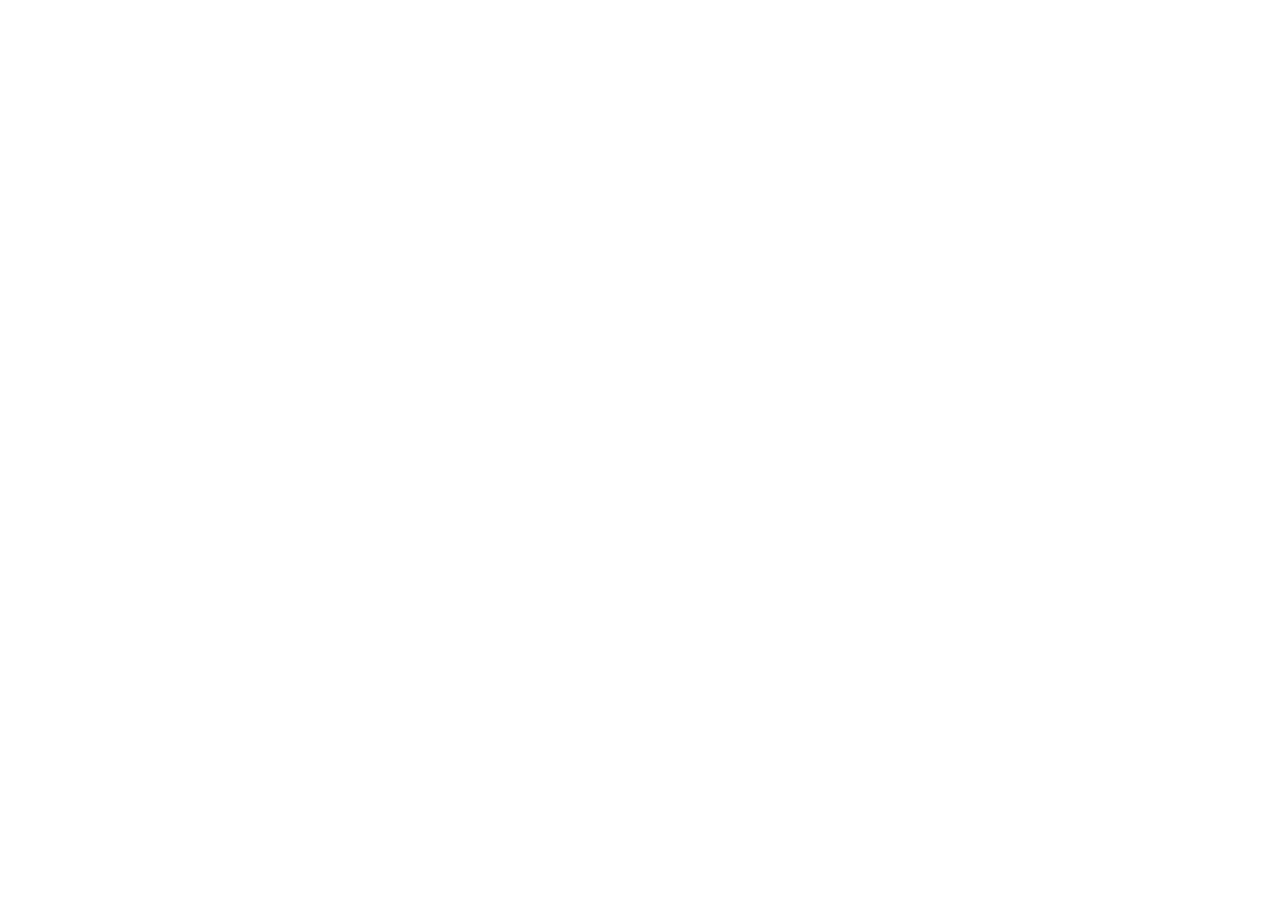
==== commit ab0a57e6: "Sabiá v1.6.0 parte 4: Colaborador em Pendências, código de autenticação e Fatia E (telão e celular);" ====
--- a/src/index.html
+++ b/src/index.html
@@ -3,49 +3,33 @@
 <head>
 <meta charset="utf-8">
 <meta name="viewport" content="width=device-width,initial-scale=1,viewport-fit=cover">
-<meta name="theme-color" content="#0E4A48">
+<meta name="theme-color" content="#fffefb">
 <title>Sabiá</title>
 <link rel="manifest" href="manifest.webmanifest">
 <link rel="icon" type="image/png" href="icon-192.png">
 <link rel="apple-touch-icon" href="apple-touch-icon.png">
-<link rel="preconnect" href="https://fonts.googleapis.com">
-<link rel="preconnect" href="https://fonts.gstatic.com" crossorigin>
-<link rel="stylesheet" href="https://fonts.googleapis.com/css2?family=Atkinson+Hyperlegible+Mono:wght@400;600&family=Atkinson+Hyperlegible+Next:wght@400;500;700&family=Bricolage+Grotesque:opsz,wght@12..96,600;12..96,800&display=swap">
-<script>try{var t=localStorage.getItem("sabia-tema");if(t==="claro"||t==="escuro")document.documentElement.setAttribute("data-theme",t==="escuro"?"dark":"light")}catch(e){}</script>
+<script>/* v1.6.0: tema Claro ou Escuro antes de pintar (sem piscar); sem escolha, segue o aparelho */
+try{var t=localStorage.getItem("sabia-tema");if(t!=="claro"&&t!=="escuro")t=matchMedia("(prefers-color-scheme: dark)").matches?"escuro":"claro";document.documentElement.setAttribute("data-tema",t);document.querySelector('meta[name="theme-color"]').content=t==="escuro"?"#121524":"#fffefb";if(localStorage.getItem("sabia-menu")==="ic")document.documentElement.classList.add("m-ic")}catch(e){document.documentElement.setAttribute("data-tema","claro")}</script>
 <style>
-/* Sabiá v0.1.0 · sistema visual: petróleo + laranja sabiá · Bricolage Grotesque + Atkinson Hyperlegible */
+/*__FONTES__*/
+/*__TOKENS__*/
+/*__MOV_CSS__*/
+/* v1.6.0 · ponte: os nomes antigos do Sabiá passam a ler os tokens da família EFC (claro marfim e ouro, escuro dourado) */
 :root{
-  --bg:#EDF1F1;--surface:#FFFFFF;--surface2:#F5F8F8;--sunk:#E2E9E8;--ink:#122120;--ink2:#4A5C5B;--ink3:#6B7F7D;--line:#D5DEDD;
-  --brand:#0E4A48;--brand-hi:#18645F;--on-brand:#E4F2F0;--on-brand-2:#9BC3BF;--brand-ink:#0F5A56;
-  --sabia:#D45D17;--sabia-hi:#B84D10;--sabia-soft:#FBE6D8;--on-sabia:#FFFFFF;
-  --ok:#1B7A4B;--ok-soft:#DCF0E4;--warn:#9A6200;--warn-soft:#F7EACD;--bad:#B3302A;--bad-soft:#F6DCD9;
-  --e1:0 1px 2px rgb(18 33 32/.06),0 2px 8px rgb(18 33 32/.06);
-  --e2:0 2px 4px rgb(18 33 32/.06),0 10px 28px rgb(18 33 32/.10);
-  --e3:0 4px 10px rgb(18 33 32/.08),0 22px 56px rgb(18 33 32/.18);
-  --f-disp:"Bricolage Grotesque",ui-sans-serif,system-ui,sans-serif;
-  --f-body:"Atkinson Hyperlegible Next","Atkinson Hyperlegible",ui-sans-serif,system-ui,sans-serif;
-  --f-mono:"Atkinson Hyperlegible Mono",ui-monospace,"SF Mono",Menlo,Consolas,monospace;
-  --r:16px;--rs:10px;
-}
-@media (prefers-color-scheme: dark){:root:not([data-theme="light"]){
-  --bg:#0C1514;--surface:#14201F;--surface2:#192826;--sunk:#0A1110;--ink:#E5EEED;--ink2:#A6B8B6;--ink3:#8CA19E;--line:#253634;
-  --brand:#0A2F2E;--brand-hi:#15514D;--on-brand:#DDEDEB;--on-brand-2:#86AEA9;--brand-ink:#5CC2B9;
-  --sabia:#EE7631;--sabia-hi:#FF8A47;--sabia-soft:#3A2416;--on-sabia:#1A0C04;
-  --ok:#4FC587;--ok-soft:#14301F;--warn:#E3A83A;--warn-soft:#33270F;--bad:#F0716A;--bad-soft:#3A1715;
-  --e1:0 1px 2px rgb(0 0 0/.3),0 2px 8px rgb(0 0 0/.25);--e2:0 2px 4px rgb(0 0 0/.3),0 10px 28px rgb(0 0 0/.35);--e3:0 4px 10px rgb(0 0 0/.35),0 22px 56px rgb(0 0 0/.5);
-  color-scheme:dark}}
-:root[data-theme="dark"]{
-  --bg:#0C1514;--surface:#14201F;--surface2:#192826;--sunk:#0A1110;--ink:#E5EEED;--ink2:#A6B8B6;--ink3:#8CA19E;--line:#253634;
-  --brand:#0A2F2E;--brand-hi:#15514D;--on-brand:#DDEDEB;--on-brand-2:#86AEA9;--brand-ink:#5CC2B9;
-  --sabia:#EE7631;--sabia-hi:#FF8A47;--sabia-soft:#3A2416;--on-sabia:#1A0C04;
-  --ok:#4FC587;--ok-soft:#14301F;--warn:#E3A83A;--warn-soft:#33270F;--bad:#F0716A;--bad-soft:#3A1715;
-  --e1:0 1px 2px rgb(0 0 0/.3),0 2px 8px rgb(0 0 0/.25);--e2:0 2px 4px rgb(0 0 0/.3),0 10px 28px rgb(0 0 0/.35);--e3:0 4px 10px rgb(0 0 0/.35),0 22px 56px rgb(0 0 0/.5);
-  color-scheme:dark}
+  --bg:var(--bg0);--surface:var(--bg1);--surface2:var(--bg2);--sunk:var(--bg2);--ink:var(--tx);--ink2:var(--tx2);--ink3:var(--tx3);--line:var(--bd);
+  --brand:var(--aTx);--brand-hi:var(--a);--on-brand:var(--bg1);--on-brand-2:var(--tx2);--brand-ink:var(--aTx);
+  --sabia:var(--a);--sabia-hi:var(--aTx);--sabia-soft:var(--aS);--on-sabia:var(--onOuro);
+  --ok-soft:var(--okS);--warn:var(--wa);--warn-soft:var(--waS);--bad:var(--cr);--bad-soft:var(--crS);
+  --e1:0 1px 2px rgba(40,30,10,.06);--e2:var(--sh);--e3:0 24px 60px rgba(30,20,5,.22);
+  --f-disp:var(--fh);--f-body:var(--f);--f-mono:ui-monospace,"SF Mono",Menlo,Consolas,"Liberation Mono",monospace;
+}
+:root[data-tema="escuro"]{--e1:inset 0 1px 0 rgba(217,180,106,.10);--e3:0 24px 60px rgba(0,0,0,.55)}
 *{box-sizing:border-box}
 [hidden]{display:none!important}
 html,body{height:100%}
-body{margin:0;background:var(--bg);color:var(--ink);font:16px/1.5 var(--f-body);-webkit-font-smoothing:antialiased}
-h1,h2,h3{font-family:var(--f-disp);margin:0;letter-spacing:-.01em;text-wrap:balance}
+body{margin:0;background:var(--bg);color:var(--ink);font:15px/1.45 var(--f-body);-webkit-font-smoothing:antialiased}
+:root[data-tema="escuro"] body::before{content:"";position:fixed;inset:0;z-index:0;pointer-events:none;background:radial-gradient(48% 38% at 92% -4%,rgba(232,196,119,.20),transparent 70%),radial-gradient(42% 36% at -6% 104%,rgba(120,96,200,.16),transparent 72%),repeating-linear-gradient(45deg,rgba(217,180,106,.028) 0 1px,transparent 1px 22px),repeating-linear-gradient(-45deg,rgba(217,180,106,.028) 0 1px,transparent 1px 22px)}
+h1,h2,h3{font-family:var(--f-disp);font-weight:600;margin:0;letter-spacing:-.01em;text-wrap:balance}
 button,input,select,textarea{font:inherit;color:inherit}
 svg.i{width:20px;height:20px;fill:none;stroke:currentColor;stroke-width:1.9;stroke-linecap:round;stroke-linejoin:round;flex:none}
 .num,.mono{font-family:var(--f-mono);font-variant-numeric:tabular-nums}
@@ -57,7 +41,7 @@
 /* casca */
 .app{display:grid;grid-template-columns:84px minmax(0,1fr);height:100dvh}
 .rail{background:var(--brand);color:var(--on-brand);display:flex;flex-direction:column;align-items:center;gap:4px;padding:14px 8px;padding-left:max(8px,env(safe-area-inset-left))}
-.rail .lg{width:48px;height:48px;border-radius:16px;background:var(--brand-hi);display:grid;place-items:center;margin-bottom:10px;box-shadow:inset 0 1px 0 rgb(255 255 255/.14)}
+.rail .lg{width:64px;height:64px;display:grid;place-items:center;margin-bottom:8px}
 .rail .lg{overflow:hidden}.rail .lg svg{width:100%;height:100%;display:block}
 .ri{width:68px;display:flex;flex-direction:column;align-items:center;gap:3px;padding:4px 0 6px;border:0;background:none;color:var(--on-brand-2);font-size:12px;font-weight:500;cursor:pointer;text-decoration:none;position:relative;border-radius:12px}
 .ri .pill{width:52px;height:30px;border-radius:15px;display:grid;place-items:center;transition:background .15s}
@@ -68,10 +52,10 @@
 .rail .sp{flex:1}
 .mn{display:flex;flex-direction:column;min-width:0;min-height:0}
 .tb{display:flex;align-items:center;gap:12px;padding:14px 24px 10px;padding-right:max(24px,env(safe-area-inset-right));flex-wrap:wrap}
-.tb h1{font-size:24px;font-weight:800;line-height:1.1}
+.tb h1{font-size:24px;font-weight:700;line-height:1.1}
 .tb .sub{color:var(--ink2);font-size:14px}
 .tb .grow{flex:1}
-.body{flex:1;overflow:auto;padding:4px 24px 24px;padding-right:max(24px,env(safe-area-inset-right));display:grid;gap:14px;align-content:start}
+.body{position:relative;flex:1;overflow:auto;padding:4px 24px 24px;padding-right:max(24px,env(safe-area-inset-right));display:grid;gap:14px;align-content:start}
 .bnav{display:none}
 
 /* botões e campos */
@@ -96,7 +80,7 @@
 /* início */
 .home{grid-template-columns:repeat(12,minmax(0,1fr));align-items:start}
 .coach{grid-column:1/-1;display:grid;grid-template-columns:auto 1fr auto;gap:16px;align-items:center;background:var(--brand);color:var(--on-brand);border-color:transparent}
-.coach .ms{width:52px;height:52px;border-radius:16px;background:var(--brand-hi);display:grid;place-items:center}
+.coach .ms{width:76px;height:76px;display:grid;place-items:center}
 .coach .ms{overflow:hidden}.coach .ms svg{width:100%;height:100%;display:block}
 .coach .eb{font-size:12px;font-weight:700;color:var(--on-brand-2);text-transform:uppercase;letter-spacing:.06em}
 .coach h2{font-size:20px;color:#fff;margin:2px 0}
@@ -106,7 +90,7 @@
 .kpis{grid-column:1/-1;display:grid;grid-template-columns:repeat(4,1fr);gap:0;padding:0}
 .kp{padding:12px 16px;border-right:1px solid var(--line)}
 .kp:last-child{border:0}
-.kp .v{font-family:var(--f-disp);font-weight:800;font-size:28px;line-height:1.1}
+.kp .v{font-family:var(--f-disp);font-weight:700;font-size:28px;line-height:1.1}
 .kp .l{font-size:13px;color:var(--ink2)}
 .mini{grid-column:span 6}
 .mini .kh{display:flex;align-items:center;gap:8px;margin-bottom:6px}
@@ -196,7 +180,6 @@
 .opcao span.d{font-size:13px;color:var(--ink2)}
 #toast{position:fixed;left:50%;bottom:calc(20px + env(safe-area-inset-bottom));transform:translateX(-50%);z-index:50;display:flex;gap:14px;align-items:center;background:var(--ink);color:var(--bg);border-radius:14px;padding:10px 12px 10px 16px;box-shadow:var(--e3);max-width:calc(100vw - 24px)}
 #toast button{border:0;background:none;color:var(--sabia);font-weight:700;cursor:pointer;min-height:36px;padding:0 8px}
-:root[data-theme="dark"] #toast button,:root:not([data-theme="light"]) #toast button{color:var(--sabia)}
 
 @media (max-width:1100px){.apl{grid-template-columns:1fr}.sum{position:static}.mini{grid-column:1/-1}.kpis{grid-template-columns:repeat(2,1fr)}.kp:nth-child(2){border-right:0}.kp:nth-child(-n+2){border-bottom:1px solid var(--line)}}
 @media (max-width:760px){
@@ -230,13 +213,18 @@
 /*__V11_CSS__*/
 /*__V12_CSS__*/
 /*__V13_CSS__*/
+/*__V14_CSS__*/
+/*__V15_CSS__*/
+/*__CASCA_CSS__*/
+/*__PECAS_CSS__*/
+/*__FLUIDEZ_CSS__*/
 </style>
 </head>
 <body>
 <svg width="0" height="0" style="position:absolute" aria-hidden="true">
   <defs>
     <clipPath id="logo-c"><rect width="48" height="48" rx="11"/></clipPath>
-    <symbol id="logo" viewBox="0 0 48 48"><image href="[data-uri]" width="48" height="48" preserveAspectRatio="xMidYMid slice" clip-path="url(#logo-c)"/></symbol>
+    <symbol id="logo" viewBox="0 0 48 48"><image href="[data-uri]" width="48" height="48" preserveAspectRatio="xMidYMax meet"/></symbol>
     <symbol id="i-home" viewBox="0 0 24 24"><path d="M3 11l9-7 9 7"/><path d="M5 10v10h5v-6h4v6h5V10"/></symbol>
     <symbol id="i-list" viewBox="0 0 24 24"><path d="M8 6h12M8 12h12M8 18h12"/><circle cx="4" cy="6" r="1"/><circle cx="4" cy="12" r="1"/><circle cx="4" cy="18" r="1"/></symbol>
     <symbol id="i-people" viewBox="0 0 24 24"><circle cx="9" cy="8" r="3.5"/><path d="M2.5 20c0-3.6 2.9-6 6.5-6s6.5 2.4 6.5 6"/><circle cx="17" cy="9" r="2.5"/><path d="M17.5 14c2.6.2 4 2 4 5"/></symbol>
@@ -261,6 +249,12 @@
     <symbol id="i-copy" viewBox="0 0 24 24"><rect x="8" y="8" width="12" height="12" rx="2"/><path d="M16 8V6a2 2 0 0 0-2-2H6a2 2 0 0 0-2 2v8a2 2 0 0 0 2 2h2"/></symbol>
     <symbol id="i-grid" viewBox="0 0 24 24"><rect x="4" y="4" width="6.5" height="6.5" rx="1.5"/><rect x="13.5" y="4" width="6.5" height="6.5" rx="1.5"/><rect x="4" y="13.5" width="6.5" height="6.5" rx="1.5"/><rect x="13.5" y="13.5" width="6.5" height="6.5" rx="1.5"/></symbol>
     <symbol id="i-leaf" viewBox="0 0 24 24"><path d="M5 19C5 10 10 5 20 4c0 10-5 15-14 15z"/><path d="M5 19l8-8"/></symbol>
+    <symbol id="i-chevd" viewBox="0 0 24 24"><path d="M6 9l6 6 6-6"/></symbol>
+    <symbol id="i-chevr" viewBox="0 0 24 24"><path d="M9 6l6 6-6 6"/></symbol>
+    <symbol id="i-menu" viewBox="0 0 24 24"><path d="M4 7h16M4 12h16M4 17h16"/></symbol>
+    <symbol id="i-chevl" viewBox="0 0 24 24"><path d="M11 6l-6 6 6 6M18 6l-6 6 6 6"/></symbol>
+    <symbol id="i-lua" viewBox="0 0 24 24"><path d="M20 14.5A8 8 0 0 1 9.5 4a8 8 0 1 0 10.5 10.5z"/></symbol>
+    <symbol id="i-sol" viewBox="0 0 24 24"><circle cx="12" cy="12" r="4"/><path d="M12 2.5v2M12 19.5v2M2.5 12h2M19.5 12h2M5.3 5.3l1.4 1.4M17.3 17.3l1.4 1.4M18.7 5.3l-1.4 1.4M6.7 17.3l-1.4 1.4"/></symbol>
     <symbol id="i-x" viewBox="0 0 24 24"><path d="M6 6l12 12M18 6L6 18"/></symbol>
     <symbol id="i-check" viewBox="0 0 24 24"><path d="M5 12.5l4.5 4.5L19 7"/></symbol>
     <symbol id="i-edit" viewBox="0 0 24 24"><path d="M4 20h4L19 9l-4-4L4 16v4zM13 7l4 4"/></symbol>
@@ -272,17 +266,19 @@
     <symbol id="i-print" viewBox="0 0 24 24"><path d="M7 9V4h10v5M7 17H4v-7h16v7h-3"/><rect x="7" y="14" width="10" height="6"/></symbol>
     <symbol id="i-flag" viewBox="0 0 24 24"><path d="M6 21V4M6 5h11l-2.5 4L17 13H6"/></symbol>
     <symbol id="i-warn" viewBox="0 0 24 24"><path d="M12 4l9 16H3L12 4zM12 10v4M12 17v.5"/></symbol>
-    <symbol id="i-book" viewBox="0 0 24 24"><path d="M4 5c3-1 5-1 8 1 3-2 5-2 8-1v13c-3-1-5-1-8 1-3-2-5-2-8-1z"/><path d="M12 6v13"/></symbol>
+    <symbol id="i-book" viewBox="0 0 24 24"><path d="M4 5c3-1 5-1 8 1 3-2 5-2 8-1v13c-3-1-5-1-8 1-3-2-5-2-8-1z"/><path d="M12 6v13"/></symbol><symbol id="i-eye" viewBox="0 0 24 24"><path d="M2.5 12S6 5.5 12 5.5 21.5 12 21.5 12 18 18.5 12 18.5 2.5 12 2.5 12z"/><circle cx="12" cy="12" r="3"/></symbol>
   </defs>
 </svg>
 
-<div class="app">
-  <nav class="rail" aria-label="Principal" id="rail"></nav>
-  <div class="mn">
+<div class="app" id="casca">
+  <aside class="rail" id="rail" aria-label="Menu"></aside>
+  <div class="mn" id="mn">
+    <div class="topo" id="topo"></div>
     <header class="tb" id="tb"></header>
     <main class="body" id="app" tabindex="-1"></main>
   </div>
   <nav class="bnav" aria-label="Principal" id="bnav"></nav>
+  <div class="lado-fundo" id="ladoFundo" data-act="menufecha" aria-hidden="true"></div>
 </div>
 <div id="toast" role="status" aria-live="polite" hidden></div>
 <dialog id="dlg"></dialog>
@@ -291,7 +287,7 @@
 <script>/*__QR__*/</script>
 <script>
 "use strict";
-const VERSAO = "1.3.0";
+const VERSAO = "1.6.0";
 const MODELOS = __MODELOS__;
 const SETORES_PADRAO = ["Packing", "Laboratório", "Campo", "Almoxarifado", "Oficina", "Segurança"];
 const $ = (s, r = document) => r.querySelector(s);
@@ -315,7 +311,7 @@
   tSalvar = 0;
   const txt = JSON.stringify(S);
   const ok = await DB.gravar("estado", txt);
-  if (!ok) { try { localStorage.setItem("sabia-estado", txt); } catch(e) { aviso("Sem espaço para guardar. Exporte seus dados em Ajustes."); } }
+  if (!ok) { try { localStorage.setItem("sabia-estado", txt); } catch(e) { aviso("Sem espaço para guardar. Exporte seus dados em Ajustes.", null, null, "erro"); } }
   else { try { localStorage.removeItem("sabia-estado"); } catch(e) {} }
 }
 /* grava no máximo a cada 120 ms, sempre o estado mais recente (sem adiar para sempre) */
@@ -330,49 +326,15 @@
   if (txt) { try { const o = JSON.parse(txt); if (o && o.v === 1) S = Object.assign(S, o, {cfg: Object.assign(S.cfg, o.cfg || {})}); } catch(e) {} }
 }
 
-/* ---------- tema ---------- */
-function aplicarTema() {
-  const t = S.cfg.tema;
-  if (t === "claro") document.documentElement.setAttribute("data-theme", "light");
-  else if (t === "escuro") document.documentElement.setAttribute("data-theme", "dark");
-  else document.documentElement.removeAttribute("data-theme");
-  try { localStorage.setItem("sabia-tema", t); } catch(e) {}
-}
-
 /* ---------- avisos ---------- */
 let tToast = 0;
-function aviso(msg, acao, fn) {
-  const el = $("#toast"); clearTimeout(tToast);
-  el.innerHTML = `<span>${esc(msg)}</span>${acao ? `<button type="button" id="tAcao">${esc(acao)}</button>` : ""}`;
-  el.hidden = false;
-  if (acao) $("#tAcao").onclick = () => { el.hidden = true; clearTimeout(tToast); fn && fn(); };
-  tToast = setTimeout(() => { el.hidden = true; }, acao ? 3000 : 3500);
-}
+/* aviso(): ver pecas.js (v1.6.0, com movimento) */
 
 /* ---------- navegação ---------- */
-const NAV = [
-  ["inicio", "Início", "home"], ["treinos", "Treinos", "list"], ["pendencias", "Pendências", "flag"], ["pessoas", "Pessoas", "people"],
-  ["mensagens", "Mensagens", "chat"], ["relatorios", "Relatórios", "chart"]
-];
-const NAV2 = [["conferir", "Conferir", "shield"], ["ajustes", "Ajustes", "gear"]];
 function rota() { const h = (location.hash || "#/inicio").replace(/^#\//, "").split("/"); return {v: h[0] || "inicio", id: h[1] || null, x: h[2] || null}; }
 function ir(h) { if (location.hash === h) render(); else location.hash = h; }
-function menu(v) {
-  const at = v === "aplicar" || v === "sala" || v === "editar" ? "treinos" : v;
-  const atm = ["mais", "pessoas", "relatorios", "conferir", "ajustes"].includes(v) ? "mais" : at;   // no celular, essas telas ficam sob "Mais"
-  const pd = pendencias().total, mg = novasMsgs(), cont = (n, t1, tn) => n ? `<b class="pdn-n" aria-label="${n} ${n === 1 ? t1 : tn}">${n > 99 ? "99+" : n}</b>` : "";
-  const nb = id => id === "pendencias" ? cont(pd, "pendência", "pendências") : id === "mensagens" ? cont(mg, "mensagem nova", "mensagens novas") : "";
-  const item = ([id, nome, i]) => `<a class="ri" href="#/${id}" ${at === id ? 'aria-current="page"' : ""}><span class="pill">${ic(i)}${nb(id)}</span>${nome}</a>`;
-  $("#rail").innerHTML = `<div class="lg" aria-hidden="true"><svg viewBox="0 0 48 48"><use href="#logo"/></svg></div>${NAV.filter(x => navOk(x[0])).map(item).join("")}<div class="sp"></div>${NAV2.filter(x => navOk(x[0])).map(item).join("")}`;
-  const bi = ([id, nome, i]) => `<a href="#/${id}" ${atm === id ? 'aria-current="page"' : ""}><span class="pill">${ic(i)}${nb(id)}</span>${nome}</a>`;
-  $("#bnav").innerHTML = NAV.filter(x => ["inicio", "treinos", "pendencias", "mensagens"].includes(x[0]) && navOk(x[0])).concat([["mais", "Mais", "grid"]]).map(bi).join("");
-}
-function topo(titulo, sub, extra = "", voltar = "") {
-  $("#tb").innerHTML = `${voltar ? `<a class="b ic g" href="${voltar}" aria-label="Voltar">${ic("back")}</a>` : ""}<div><h1>${esc(titulo)}</h1>${sub ? `<div class="sub">${esc(sub)}</div>` : ""}</div><div class="grow"></div>${extra}`;
-}
-
 /* ---------- estado de tela (só em memória) ---------- */
-const UI = {q: "", aba: "ativos", ord: "recentes", vista: "lista", filtro: false, apl: null};
+const UI = {q: "", ord: "recentes", vista: "lista", filtro: false, apl: null};
 const ORD = {recentes: "Mais recentes", nome: "Ordem alfabética", perguntas: "Mais perguntas", meta: "Maior meta"};
 const AJ_PADRAO = {teste: false, aquece: false, tempo: "fecha", ranking: true, embaralhar: false, confirmar: false, gincana: false, prepos: false, extra: false, onde: "aparelho", equipe: "nao", telao: "escuro", som: "ligado"};
 const PRESETS = {
@@ -394,13 +356,13 @@
 function excluir(id) {
   const i = S.treinamentos.findIndex(t => t.id === id); if (i < 0) return;
   const [t] = S.treinamentos.splice(i, 1); salvar(); render();
-  aviso(`"${t.titulo}" excluído`, "Desfazer", () => { S.treinamentos.splice(Math.min(i, S.treinamentos.length), 0, t); salvar(); render(); });
+  aviso(`"${t.titulo}" excluído`, "Desfazer", () => { S.treinamentos.splice(Math.min(i, S.treinamentos.length), 0, t); salvar(); render(); }, "ok");
 }
 function duplicar(id) {
   const t = treino(id); if (!t) return;
   const c = JSON.parse(JSON.stringify(t)); c.id = uid(); c.titulo = t.titulo + " (cópia)"; c.atualizado = new Date().toISOString(); c.versao = 0;
   c.versoes = [{n: 0, nota: "Cópia de " + t.titulo, quando: c.atualizado}];
-  S.treinamentos.unshift(c); if (c.material) matCopiar(t.id, c); salvar(); render(); aviso("Cópia criada");
+  S.treinamentos.unshift(c); if (c.material) matCopiar(t.id, c); salvar(); render(); aviso("Cópia criada", null, null, "ok");
 }
 function baixar(nome, obj) {
   const b = new Blob([JSON.stringify(obj, null, 2)], {type: "application/json"});
@@ -415,32 +377,34 @@
     alternativas: Array.isArray(i.alternativas) ? i.alternativas.slice(0, 8).map(a => String(a).slice(0, 200)) : undefined,
     correta: Number.isInteger(i.correta) ? i.correta : undefined, tempo: Number(i.tempo) > 0 ? Math.min(600, Number(i.tempo)) : 20,
     uso: ["avaliacao", "gincana", "ensaio"].includes(i.uso) ? i.uso : "avaliacao", porque: String(i.porque || "").slice(0, 600),
-    audio: audioOk(i.audio) ? i.audio : undefined
+    audio: audioOk(i.audio) ? i.audio : undefined,
+    cap: Number.isInteger(i.cap) && i.cap >= 0 && i.cap < 1000 && i.tipo === "explicacao" ? i.cap : undefined
   }));
+  const material = matValida(o.material); itens.forEach(i => { if (!material || i.cap >= material.caps.length) delete i.cap; });
   const meta = Number(o.meta), pts = o.metaTipo === "pts" && meta >= 1 && meta <= PTS_MAX; const ag = new Date().toISOString();
   const reav = Array.isArray(o.reav) ? [...new Set(o.reav.map(Number).filter(d => REAV_DIAS.includes(d)))].sort((a, b) => a - b) : [], per = VALIDADES.some(v => v[0] === Number(o.per)) ? Number(o.per) : 0;
-  return {id: uid(), titulo: o.titulo.slice(0, 120), meta: pts ? Math.round(meta) : meta > 0 && meta <= 100 ? Math.round(meta) : 80, ...(pts ? {metaTipo: "pts"} : {}), descricao: String(o.descricao || "").slice(0, 400), reav, per, itens, versao: 0, versoes: [{n: 0, nota: "Importado de arquivo", quando: ag}], atualizado: ag};
+  return {id: uid(), titulo: o.titulo.slice(0, 120), meta: pts ? Math.round(meta) : meta > 0 && meta <= 100 ? Math.round(meta) : 80, ...(pts ? {metaTipo: "pts"} : {}), descricao: String(o.descricao || "").slice(0, 400), reav, per, ...(material ? {material} : {}), itens, versao: 0, versoes: [{n: 0, nota: "Importado de arquivo", quando: ag}], atualizado: ag};
 }
 function importarArquivo(f) {
   const r = new FileReader();
   r.onload = () => {
     try {
-      const o = JSON.parse(String(r.result));
+      const o = jsonSolto(String(r.result));   // aceita o arquivo da IA mesmo com texto em volta (v1.5.0)
       if (o && o.sabia === "tudo" && o.dados) {
         const d = o.dados; if (d.v !== 1) throw new Error("versão");
-        S = Object.assign(novoEstado(), d, {cfg: Object.assign(novoEstado().cfg, d.cfg || {})}); salvar(); aplicarTema(); render(); aviso("Todos os dados foram importados"); return;
+        S = Object.assign(novoEstado(), d, {cfg: Object.assign(novoEstado().cfg, d.cfg || {})}); salvar(); aplicarTema(); render(); aviso("Todos os dados foram importados", null, null, "ok"); return;
       }
       const lista = Array.isArray(o) ? o : (o && Array.isArray(o.treinamentos) ? o.treinamentos : [o]);
-      const novos = lista.map(validaTreino).filter(Boolean);
+      const novos = lista.map(x => x && x.origem === "sabia-ia" ? iaDeObjeto(x) : validaTreino(x)).filter(Boolean);
       if (!novos.length) throw new Error("vazio");
-      S.treinamentos.unshift(...novos); salvar(); render(); aviso(novos.length === 1 ? "Treinamento importado" : novos.length + " treinamentos importados");
-    } catch(e) { aviso("Esse arquivo não parece um treinamento do Sabiá ou do EFCquiz"); }
+      S.treinamentos.unshift(...novos); salvar(); render(); aviso(novos.length === 1 ? "Treinamento importado" : novos.length + " treinamentos importados", null, null, "ok");
+    } catch(e) { aviso("Esse arquivo não parece um treinamento do Sabiá ou do EFCquiz", null, null, "erro"); }
   };
   r.readAsText(f);
 }
 
 /* ---------- telas ---------- */
-function filtrar(aba) {
+function filtrar() {
   let l = S.treinamentos.slice();
   const q = UI.q.trim().toLowerCase();
   if (q) l = l.filter(t => t.titulo.toLowerCase().includes(q));
@@ -448,11 +412,11 @@
   else if (UI.ord === "perguntas") l.sort((a, b) => b.itens.filter(isQ).length - a.itens.filter(isQ).length);
   else if (UI.ord === "meta") l.sort((a, b) => metaEq(b) - metaEq(a));
   else l.sort((a, b) => String(b.atualizado).localeCompare(String(a.atualizado)));
-  return aba === "ativos" ? l : [];
+  return l;
 }
 function linhaTreino(t) {
   const nq = t.itens.filter(isQ).length, pode = nq > 0;
-  return `<div class="tr"><div class="t"><b>${esc(t.titulo)}</b><span>${nq} pergunta${nq === 1 ? "" : "s"} · atualizado ${dm(t.atualizado)}</span></div>
+  return `<div class="tr" data-fz="${t.id}"><div class="t"><b>${esc(t.titulo)}</b><span>${nq} pergunta${nq === 1 ? "" : "s"} · atualizado ${dm(t.atualizado)}</span></div>
     <span class="num hide-m" title="${t.sujo ? "Há alterações sem versão salva" : "Versão salva"}">v${String(t.versao).padStart(2, "0")}${t.sujo ? "*" : ""}</span><span class="hide-m"><span class="num">${metaTxt(t)}</span><div class="meta-bar" aria-hidden="true"><i style="width:${metaEq(t)}%"></i></div></span>
     <span class="hide-m">${pode ? (problemasTreino(t).length ? `<span class="chip warn">Revisar perguntas</span>` : `<span class="chip ok">Pronto para aplicar</span>`) : `<span class="chip warn">Rascunho</span>`}</span>
     <div class="acts"><a class="b sm p" href="#/aplicar/${t.id}" ${pode ? "" : 'aria-disabled="true" tabindex="-1" style="opacity:.5;pointer-events:none"'}>${ic("play", 'style="width:16px;height:16px"')}Aplicar</a>
@@ -463,7 +427,7 @@
 }
 function cartaoTreino(t) {
   const nq = t.itens.filter(isQ).length;
-  return `<div class="card"><b>${esc(t.titulo)}</b><span class="sm mut">${nq} pergunta${nq === 1 ? "" : "s"} · meta <span class="num">${metaTxt(t)}</span> · v${String(t.versao).padStart(2, "0")}</span>
+  return `<div class="card" data-fz="${t.id}"><b>${esc(t.titulo)}</b><span class="sm mut">${nq} pergunta${nq === 1 ? "" : "s"} · meta <span class="num">${metaTxt(t)}</span> · v${String(t.versao).padStart(2, "0")}</span>
     <div style="display:flex;gap:6px"><a class="b sm p" style="flex:1" href="#/aplicar/${t.id}" ${nq ? "" : 'aria-disabled="true" style="opacity:.5;pointer-events:none"'}>Aplicar</a>
     <a class="b sm ic" href="#/editar/${t.id}" aria-label="Editar ${esc(t.titulo)}">${ic("edit", 'style="width:18px;height:18px"')}</a>
     <button class="b sm ic" data-act="exportar" data-id="${t.id}" aria-label="Exportar ${esc(t.titulo)}">${ic("download", 'style="width:18px;height:18px"')}</button>
@@ -473,45 +437,41 @@
   return `<div class="vazio">${ic("leaf", 'style="width:32px;height:32px;color:var(--brand-ink)"')}<b>Nenhum treinamento ainda</b><span class="sm">Comece por um modelo pronto, importe um do EFCquiz ou crie do zero.</span><button class="b p" data-act="novo">${ic("plus")}Novo treinamento</button></div>`;
 }
 function tabela(limite) {
+  /* v1.6.0 parte 3 (R1, R2): Treinos é só a lista de treinamentos. As sessões encerradas ficam em Relatórios e o reforço em Pendências. */
   const todos = S.treinamentos.length;
-  const l = filtrar(UI.aba), vis = limite ? l.slice(0, limite) : l;
-  const encl = S.sessoes.filter(x => x.estado === "encerrada").slice().reverse();
-  const abas = [["ativos", "Ativos", todos], ["reforco", "Em reforço", pendencias().ref.length], ["encerradas", "Encerradas", encl.length]];
+  const l = filtrar(), vis = limite ? l.slice(0, limite) : l;
   let corpo;
   if (!todos) corpo = vazioLista();
-  else if (UI.aba === "encerradas" && encl.length) corpo = `<div class="tr h" style="grid-template-columns:minmax(0,2.4fr) 80px 90px 150px 124px"><span>Sessão</span><span class="hide-m">Pessoas</span><span class="hide-m">Acerto</span><span class="hide-m">Meta</span><span></span></div>${encl.map(x => `<div class="tr" style="grid-template-columns:minmax(0,2.4fr) 80px 90px 150px 124px"><div class="t"><b>${esc(x.titulo)}</b><span>${dm(x.fim)} · ${esc(x.instrutor || "sem instrutor")}${x.local ? " · " + esc(x.local) : ""}${x.aj && x.aj.teste ? " · teste" : x.part.some(p => p.sim) ? " · ensaio" : ""}</span></div><span class="num hide-m">${x.resultado.pessoas}</span><span class="num hide-m">${x.resultado.pct}%</span><span class="hide-m"><span class="chip ${x.resultado.metaOk ? "ok" : "warn"}">${x.resultado.metaOk ? "meta atingida" : "abaixo da meta"}</span></span><div class="acts"><a class="b sm" href="#/relatorios/${x.id}">${ic("chart", 'style="width:16px;height:16px"')}Relatório</a></div></div>`).join("")}`;
-  else if (UI.aba === "reforco") corpo = reforcoEmTreinos();
-  else if (UI.aba !== "ativos") corpo = `<div class="vazio"><b>${UI.aba === "reforco" ? "Ninguém em reforço" : "Nenhuma sessão encerrada"}</b><span class="sm">${UI.aba === "reforco" ? "O reforço aparece quando uma sessão registra pessoas abaixo da meta (v0.6)." : "Quando você encerrar uma sala, a sessão aparece aqui."}</span></div>`;
   else if (!vis.length) corpo = `<div class="vazio"><b>Nada encontrado</b><span class="sm">Nenhum treinamento com "${esc(UI.q)}".</span></div>`;
   else if (UI.vista === "cartoes") corpo = `<div class="cards">${vis.map(cartaoTreino).join("")}</div>`;
   else corpo = `<div class="tr h"><span>Treinamento</span><span class="hide-m">Versão</span><span class="hide-m">Meta</span><span class="hide-m">Situação</span><span></span></div>${vis.map(linhaTreino).join("")}`;
   return `<section class="k tbl" aria-label="Treinamentos"><div class="tbar">
-    <div class="seg" role="group" aria-label="Situação">${abas.map(([id, n, c]) => `<button data-act="aba" data-v="${id}" aria-pressed="${UI.aba === id}">${n}<i>${c}</i></button>`).join("")}</div>
     <label class="srch"><span class="sr">Procurar treinamento</span>${ic("search")}<input class="in" type="search" id="busca" placeholder="Procurar treinamento" value="${esc(UI.q)}" autocomplete="off"></label>
     <button class="b" data-act="filtro" aria-expanded="${UI.filtro}">${ic("filter")}Filtro <span class="mut sm">${esc(ORD[UI.ord])}</span></button>
     <div class="seg" role="group" aria-label="Vista"><button data-act="vista" data-v="lista" aria-pressed="${UI.vista === "lista"}" aria-label="Lista">${ic("list", 'style="width:18px;height:18px"')}</button><button data-act="vista" data-v="cartoes" aria-pressed="${UI.vista === "cartoes"}" aria-label="Cartões">${ic("grid", 'style="width:18px;height:18px"')}</button></div>
     ${limite ? "" : `<button class="b s" data-act="novo">${ic("plus")}Novo treinamento</button>`}</div>
     ${UI.filtro ? `<div class="fpan"><div class="fd" style="min-width:220px"><label for="ord">Ordenar por</label><select class="in" id="ord">${Object.entries(ORD).map(([k, v]) => `<option value="${k}" ${UI.ord === k ? "selected" : ""}>${v}</option>`).join("")}</select></div></div>` : ""}
-    ${corpo}${limite && l.length > limite && UI.aba === "ativos" ? `<div style="padding:10px 16px;border-top:1px solid var(--line)"><a href="#/treinos">Ver todos os ${l.length} treinamentos</a></div>` : ""}</section>`;
+    ${corpo}</section>`;
 }
 function vInicio() {
   const h = new Date().getHours(), sal = h < 12 ? "Bom dia" : h < 18 ? "Boa tarde" : "Boa noite";
   const nome = (S.cfg.instrutor || "").split(" ")[0];
   const dt = new Date().toLocaleDateString("pt-BR", {weekday: "long", day: "numeric", month: "long"});
-  topo(`${sal}${nome ? ", " + nome : ""}`, dt.charAt(0).toUpperCase() + dt.slice(1) + (S.cfg.empresa ? " · " + S.cfg.empresa : ""), `<button class="b p" data-act="novo" aria-label="Novo treinamento">${ic("plus")}<span class="lbl-m">Novo treinamento</span></button>`);
+  /* v1.6.0: título com as pílulas de resumo; o topo é refeito no fim, quando os números estão prontos */
   const nT = S.treinamentos.length, nP = S.treinamentos.reduce((a, t) => a + t.itens.filter(isQ).length, 0);
   const prontos = S.treinamentos.filter(t => t.itens.some(isQ));
-  let coach; const pend = pendencias();
+  let coach;
   if (!podeGerir()) coach = {t: "Você está como Colaborador", p: "Pode consultar treinamentos e relatórios. Quem cria e aplica treinamentos são os perfis Primário e Líder estrela.", a: `<a class="b p" href="#/treinos">Ver treinamentos</a>`};
   else if (!nT) coach = {t: "Comece por um treinamento", p: "Use um modelo pronto de segurança ou higiene, importe um do EFCquiz ou crie o seu.", a: `<button class="b p" data-act="novo">${ic("plus")}Escolher um modelo</button>`};
   else if (!S.sessoes.length && prontos.length) coach = {t: `${prontos[0].titulo} está pronto para aplicar`, p: "Escolha como vai ser, quem participa e prepare a sessão em um minuto.", a: `<a class="b p" href="#/aplicar/${prontos[0].id}">${ic("play")}Aplicar agora</a>`};
   else if (S.sessoes.some(x => x.estado === "sala")) { const x = S.sessoes.find(y => y.estado === "sala"); coach = {t: `A sala de "${x.titulo}" está aberta`, p: `Chave ${x.chave.slice(0, 3)} ${x.chave.slice(3)} · ${x.part.length} pessoa${x.part.length === 1 ? "" : "s"} na sala.`, a: `<button class="b p" data-act="voltarsala" data-id="${x.id}">${ic("play")}Voltar à sala</button>`}; }
-  else if (pend.total) coach = {t: `${plural(pend.total, "pendência", "pendências")} para acompanhar`, p: [pend.ref.length ? plural(pend.ref.length, "pessoa em reforço", "pessoas em reforço") : "", pend.reav.length ? plural(pend.reav.length, "reavaliação", "reavaliações") : "", pend.val.length ? plural(pend.val.length, "validade", "validades") + " perto de vencer" : ""].filter(Boolean).join(" · ") + ".", a: `<a class="b p" href="#/pendencias">${ic("flag")}Ver pendências</a>`};
+  /* R3 (16/11): as pendências ficam só no "Pede atenção", logo abaixo; o Próximo passo sugere a próxima ação */
   else if (novasMsgs()) coach = {t: `${plural(novasMsgs(), "mensagem nova", "mensagens novas")} da turma`, p: "Elogios, sugestões, reclamações e perguntas deixados no celular no fim das sessões.", a: `<a class="b p" href="#/mensagens">${ic("chat")}Abrir Mensagens</a>`};
   else if (prontos.length && S.sessoes.length) coach = {t: "Pronto para a próxima turma", p: "Escolha como vai ser, quem participa e abra a sala com chave e telão.", a: `<a class="b p" href="#/aplicar/${prontos[0].id}">${ic("play")}Aplicar agora</a>`};
   else { const vz = S.treinamentos.find(x => !x.itens.some(isQ)) || S.treinamentos[0]; coach = {t: "Treinamentos sem perguntas", p: "Abra o editor e escreva as perguntas, ou comece por um modelo pronto.", a: `<a class="b p" href="#/editar/${vz.id}">${ic("edit")}Escrever perguntas</a>`}; }
   const enc = S.sessoes.filter(x => x.estado === "encerrada" && x.mom !== "pre");
   const kp = [[nT, "Treinamentos"], [nP, "Perguntas no total"], [enc.length, "Sessões realizadas"], enc.length ? [Math.round(enc.reduce((a, x) => a + x.resultado.pct, 0) / enc.length) + "%", "Acerto médio"] : [nT ? Math.round(S.treinamentos.reduce((a, t) => a + metaEq(t), 0) / nT) + "%" : "–", "Meta média"]];
+  topo(`${sal}${nome ? ", " + nome : ""}`, dt.charAt(0).toUpperCase() + dt.slice(1) + (S.cfg.empresa ? " · " + S.cfg.empresa : ""), `<button class="b p" data-act="novo" aria-label="Novo treinamento">${ic("plus")}<span class="lbl-m">Novo treinamento</span></button>`, "", [[nT, nT === 1 ? "treinamento" : "treinamentos"], [nP, nP === 1 ? "pergunta" : "perguntas"], [enc.length, enc.length === 1 ? "sessão realizada" : "sessões realizadas"], enc.length ? [kp[3][0], "de acerto médio"] : [kp[3][0], "de meta média"]]);
   const usados = new Set(S.treinamentos.map(t => t.modelo));
   const modelos = podeGerir() ? MODELOS.filter(m => !usados.has(m.id)) : [];
   const planejadas = S.sessoes.filter(x => x.estado !== "encerrada").slice().reverse().slice(0, 3);
@@ -519,11 +479,10 @@
   $("#app").className = "body home";
   $("#app").innerHTML = `
     <section class="k coach"><div class="ms" aria-hidden="true"><svg viewBox="0 0 48 48"><use href="#logo"/></svg></div><div><div class="eb">Próximo passo</div><h2>${esc(coach.t)}</h2><p>${esc(coach.p)}</p></div><div class="acts">${coach.a}</div></section>
-    <section class="k kpis" aria-label="Resumo">${kp.map(([v, l]) => `<div class="kp"><div class="v num">${v}</div><div class="l">${l}</div></div>`).join("")}</section>
     ${modelos.length ? `<section class="k mini"><div class="kh">${ic("book", 'style="color:var(--brand-ink)"')}<h3>Modelos prontos</h3><span class="chip">${modelos.length}</span></div><div class="rows">${modelos.map(m => `<div class="row"><div><b>${esc(m.titulo)}</b><span class="sm mut">${m.itens.filter(isQ).length} perguntas · meta ${m.meta}%</span></div><button class="b sm" data-act="usarmodelo" data-id="${m.id}">Usar</button></div>`).join("")}</div></section>` : ""}
     <section class="k mini"${span}><div class="kh">${ic("clock", 'style="color:var(--sabia)"')}<h3>Sessões em aberto</h3><span class="chip">${planejadas.length}</span></div>
       ${planejadas.length ? `<div class="rows">${planejadas.map(s => { const t = treino(s.treinoId); return `<div class="row"><div><b>${esc(t ? t.titulo : "Treinamento removido")}</b><span class="sm mut">${esc(PRESETS[s.preset].nome)} · ${s.setores.length ? esc(s.setores.join(", ")) : "todos os setores"}</span></div>${t ? `<button class="b sm ${s.estado === "sala" ? "p" : ""}" data-act="voltarsala" data-id="${s.id}">${s.estado === "sala" ? "Voltar à sala" : "Abrir sala"}</button>` : `<span class="chip warn">removido</span>`}</div>`; }).join("")}</div>` : `<div class="sm mut" style="padding:6px 0">Nenhuma ainda. Sessões preparadas ou com a sala aberta aparecem aqui.</div>`}</section>
-    ${tabela(5)}`;
+    ${inicioAtencao()}`;
 }
 function vTreinos() {
   topo("Treinos", `${S.treinamentos.length} treinamento${S.treinamentos.length === 1 ? "" : "s"} neste aparelho`);
@@ -552,7 +511,7 @@
   topo(`Aplicar: ${t.titulo}`, `Versão v${String(t.versao).padStart(2, "0")} · ${nq} pergunta${nq === 1 ? "" : "s"}`, "", "#/treinos");
   $("#app").className = "body apl";
   $("#app").innerHTML = `<div class="lc">${t.ia ? iaAviso(t) : ""}
-    <section class="k sec"><h3><span class="st">1</span>Como vai ser?</h3><div class="pres" role="group" aria-label="Formato">${Object.entries(PRESETS).map(([k, p]) => `<button type="button" class="pr" data-act="preset" data-v="${k}" aria-pressed="${a.preset === k}"><span class="pic">${ic(p.icone)}</span><b>${p.nome}</b><span>${p.desc}</span></button>`).join("")}</div></section>
+    <section class="k sec"><h3><span class="st">1</span>Como vai ser?</h3>${escolha({id: "apl-formato", rotulo: "Formato", act: "preset", valor: a.preset, grande: true, ops: Object.entries(PRESETS).map(([k, p]) => ({v: k, nome: p.nome, desc: p.desc, icone: p.icone}))})}</section>
     <section class="k sec"><h3><span class="st">2</span>Quem participa?<span class="mut sm" style="font-weight:400;margin-left:auto">${a.setores.length ? a.setores.length + " setor" + (a.setores.length > 1 ? "es" : "") : "todos os setores"}</span></h3>
       ${a.roster ? `<div class="reap"><span class="chip br">${a.mom ? MOM_TXT[a.mom] : "Reaplicação"}</span><span class="sm">${a.roster.length} nome${a.roster.length === 1 ? "" : "s"} na lista de entrada: ${esc(a.roster.slice(0, 3).join(", "))}${a.roster.length > 3 ? "..." : ""}</span><button class="b sm g" data-act="rmroster">Tirar a lista</button></div>` : ""}
       ${cadAplicar(a)}
@@ -593,26 +552,27 @@
   const ns = {id: uid(), treinoId: t.id, versao: t.versao, itens: clone(t.itens), preset: a.preset, setores: a.setores.slice(), instrutor: a.instrutor.trim(), local: a.local.trim(), horas: a.horas, aj: Object.assign({}, a.aj), roster: rosterDe(a), reaplicaDe: a.reaplicaDe, estado: "preparada", criada: new Date().toISOString()};
   momentoDe(ns, a); aplicaRecorte(ns); aquecer(ns); S.sessoes.push(ns);
   if (a.instrutor.trim() && !S.cfg.instrutor) S.cfg.instrutor = a.instrutor.trim();
-  salvar(); UI.apl = null; aviso("Sessão preparada. Ela aparece no Início."); ir("#/inicio");
+  salvar(); UI.apl = null; aviso("Sessão preparada. Ela aparece no Início.", null, null, "ok"); ir("#/inicio");
 }
 
 /* ---------- ajustes ---------- */
 function vAjustes() {
   topo("Ajustes", `Sabiá v${VERSAO}`);
   const c = S.cfg; $("#app").className = "body page";
-  $("#app").innerHTML = `<div class="cols">${ajIndice()}
+  /* v1.6.0: Ajustes em grupos, com índice ao lado (PC) ou em cima (celular); as seções e campos são os mesmos */
+  $("#app").innerHTML = `<div class="aj">${ajIndice()}<div class="aj-cont">
+    <h2 class="aj-g" id="ajg-voce">Você e este aparelho</h2>
     <section class="k" id="aj-ident"><h3 style="margin-bottom:10px">Identificação</h3><div style="display:grid;gap:10px">
       <div class="fd"><label for="c-ins">Seu nome (instrutor)</label><input class="in" id="c-ins" data-c="instrutor" value="${esc(c.instrutor)}" autocomplete="name"></div>
       <div class="fd"><label for="c-emp">Empresa ou unidade</label><input class="in" id="c-emp" data-c="empresa" value="${esc(c.empresa)}"></div>
       <div class="fd"><label for="c-loc">Local padrão</label><input class="in" id="c-loc" data-c="local" value="${esc(c.local)}"></div>
       <div class="fd"><label for="c-logo">Logotipo nos PDFs</label><div class="logo-ln">${c.logo ? `<img class="logo-pv" src="${c.logo}" alt="Logotipo atual">` : '<span class="sm mut">Sem logotipo</span>'}<label class="b sm" for="c-logo">${ic("upload", 'style="width:16px;height:16px"')}${c.logo ? "Trocar" : "Escolher imagem"}</label><input type="file" id="c-logo" accept="image/*" class="sr">${c.logo ? `<button class="b sm bad" data-act="rmlogo">Remover</button>` : ""}</div></div></div></section>
     ${ajPerfil()}
-    <section class="k" id="aj-aparencia"><h3 style="margin-bottom:10px">Aparência</h3><div class="seg" role="group" aria-label="Tema" style="display:flex">${[["auto", "Automático"], ["claro", "Claro"], ["escuro", "Escuro"]].map(([k, n]) => `<button style="flex:1" data-act="tema" data-v="${k}" aria-pressed="${c.tema === k}">${n}</button>`).join("")}</div>
+    <section class="k" id="aj-aparencia"><h3 style="margin-bottom:10px">Aparência</h3><div class="fd"><span class="lbl">Tema</span>${escolha({id: "aj-tema", rotulo: "Tema", act: "tema", valor: S.cfg.tema || "auto", ops: [{v: "auto", nome: "Automático (segue o aparelho)"}, {v: "claro", nome: "Claro"}, {v: "escuro", nome: "Escuro"}]})}</div>
       <p class="sm mut" style="margin:10px 0 0">Automático segue o claro ou escuro do aparelho.</p></section>
-    ${ajTelao()}${ajDemo()}
-    <section class="k" id="aj-setores"><h3 style="margin-bottom:10px">Setores e pessoas</h3><p class="sm mut" style="margin:0 0 10px"><a href="#/pessoas">${S.pessoas.length} ${S.pessoas.length === 1 ? "pessoa cadastrada" : "pessoas cadastradas"}</a>: o cadastro fica em Pessoas.</p><div class="chips">${c.setores.map(s => `<span class="sc" style="cursor:default">${esc(s)}<button class="b sm ic g bad" style="min-height:36px;width:36px;border:0" data-act="rmsetor" data-v="${esc(s)}" aria-label="Remover ${esc(s)}">${ic("x", 'style="width:14px;height:14px"')}</button></span>`).join("")}</div>
-      <form data-form="setor" style="display:flex;gap:8px;margin-top:12px"><label class="sr" for="c-set">Novo setor</label><input class="in" id="c-set" placeholder="Novo setor" maxlength="40" required><button class="b s" type="submit">${ic("plus")}Adicionar</button></form></section>
-    <section class="k" id="aj-nuvem" style="grid-column:1/-1"><h3 style="margin-bottom:6px">Celulares na sala (Firebase)</h3>
+    <h2 class="aj-g" id="ajg-aplicacao">Aplicação</h2>
+    ${ajTelao()}
+    <section class="k" id="aj-nuvem"><h3 style="margin-bottom:6px">Celulares na sala (Firebase)</h3>
       <p class="sm mut" style="margin:0 0 10px">Para os participantes entrarem pelo celular, o Sabiá usa um Realtime Database do Firebase seu. Ao encerrar a sala, tudo dela é apagado de lá. Sem isso, a sala funciona só com participantes simulados.</p>
       <div class="fd"><label for="c-fb">Endereço do Realtime Database</label><input class="in" id="c-fb" data-c="fbUrl" value="${esc(c.fbUrl || "")}" placeholder="https://seu-projeto-default-rtdb.firebaseio.com" autocomplete="off" inputmode="url"></div>
       <div style="display:flex;gap:8px;flex-wrap:wrap;align-items:center;margin-top:10px"><button class="b s" data-act="fbtestar">${ic("check")}Testar conexão</button><span class="chip" id="fbSt" role="status">${c.fbUrl ? "Ainda não testado" : "Não configurado"}</span></div>
@@ -621,9 +581,15 @@
         <div style="display:flex;gap:8px;margin:10px 0 6px"><button class="b sm" data-act="fbregras">${ic("copy", 'style="width:16px;height:16px"')}Copiar as regras</button></div>
         <pre class="sm" style="margin:0;overflow:auto;max-height:240px;background:var(--sunk);border-radius:10px;padding:10px;font-family:var(--f-mono);font-size:12px">${esc(REGRAS_FIREBASE)}</pre>
         <p class="sm mut" style="margin:10px 0 0">Cuidado: nesta versão a sala é protegida pela chave de 6 números, sem login. Use para treinamentos internos e não guarde nada sigiloso.</p></details></section>
+    ${ajDemo()}
+    <h2 class="aj-g" id="ajg-cadastros">Cadastros</h2>
+    <section class="k" id="aj-setores"><h3 style="margin-bottom:10px">Setores e pessoas</h3><p class="sm mut" style="margin:0 0 10px"><a href="#/pessoas">${S.pessoas.length} ${S.pessoas.length === 1 ? "pessoa cadastrada" : "pessoas cadastradas"}</a>: o cadastro fica em Pessoas.</p><div class="chips">${c.setores.map(s => `<span class="sc" style="cursor:default">${esc(s)}<button class="b sm ic g bad sc-x" data-act="rmsetor" data-v="${esc(s)}" aria-label="Remover ${esc(s)}">${ic("x", 'style="width:14px;height:14px"')}</button></span>`).join("")}</div>
+      <form data-form="setor" style="display:flex;gap:8px;margin-top:12px"><label class="sr" for="c-set">Novo setor</label><input class="in" id="c-set" placeholder="Novo setor" maxlength="40" required><button class="b s" type="submit">${ic("plus")}Adicionar</button></form></section>
+    <h2 class="aj-g" id="ajg-dados">Dados</h2>
     <section class="k" id="aj-armaz"><h3 style="margin-bottom:10px">Armazenamento</h3><p class="sm mut" style="margin:0 0 10px">Tudo fica neste aparelho. Exporte para guardar uma cópia ou levar para outro aparelho.</p>
       <div style="display:flex;gap:8px;flex-wrap:wrap"><button class="b" data-act="exptudo">${ic("download")}Exportar tudo</button><button class="b" data-act="impor">${ic("upload")}Importar arquivo</button><button class="b bad" data-act="apagartudo">${ic("trash")}Apagar tudo</button></div></section>
-    ${ajIntegra()}${ajObs()}</div>`;
+    ${ajIntegra()}${ajObs()}</div></div>`;
+  ajEspia();
 }
 
 /* ---------- diálogo: novo treinamento ---------- */
@@ -653,13 +619,12 @@
   if (a === "novo") dlgNovo("menu");
   else if (a === "dlg") dlgNovo(v);
   else if (a === "fechar") $("#dlg").close();
-  else if (a === "usarmodelo") { const m = MODELOS.find(x => x.id === id); if (m) { const t = criarDeModelo(m); $("#dlg").open && $("#dlg").close(); render(); aviso(`"${t.titulo}" criado`); } }
-  else if (a === "aba") { UI.aba = v; render(); }
+  else if (a === "usarmodelo") { const m = MODELOS.find(x => x.id === id); if (m) { const t = criarDeModelo(m); $("#dlg").open && $("#dlg").close(); render(); aviso(`"${t.titulo}" criado`, null, null, "ok"); } }
   else if (a === "vista") { UI.vista = v; render(); }
   else if (a === "filtro") { UI.filtro = !UI.filtro; render(); }
   else if (a === "excluir") excluir(id);
   else if (a === "duplicar") duplicar(id);
-  else if (a === "exportar") { const t = treino(id); if (t) baixar(slug(t.titulo) + ".json", {sabia: "treinamento", versao: VERSAO, titulo: t.titulo, meta: t.meta, ...(metaPts(t) ? {metaTipo: "pts"} : {}), descricao: t.descricao, reav: t.reav || [], per: t.per || 0, itens: t.itens}); }
+  else if (a === "exportar") { const t = treino(id); if (t) baixar(slug(t.titulo) + ".json", {sabia: "treinamento", versao: VERSAO, titulo: t.titulo, meta: t.meta, ...(metaPts(t) ? {metaTipo: "pts"} : {}), descricao: t.descricao, reav: t.reav || [], per: t.per || 0, ...(t.material ? {material: {nome: t.material.nome, tipo: t.material.tipo, bytes: t.material.bytes, caps: t.material.caps}} : {}), itens: t.itens}); }
   else if (a === "preset") { const p = PRESETS[v]; UI.apl.preset = v; Object.assign(UI.apl.aj, AJ_PADRAO, p.aj); render(); }
   else if (a === "setor") { const l = UI.apl.setores, i = l.indexOf(v); if (i < 0) l.push(v); else l.splice(i, 1); render(); }
   else if (a === "preparar") preparar();
@@ -670,7 +635,7 @@
   else if (a === "apagartudo") {
     const d = $("#dlg"); d.innerHTML = `<div class="dl"><header><h2>Apagar tudo?</h2><button class="b ic g" data-act="fechar" aria-label="Fechar">${ic("x")}</button></header><p style="margin:0">Treinamentos, sessões e ajustes deste aparelho serão apagados. Exporte antes se quiser guardar uma cópia.</p><div style="display:flex;gap:8px;justify-content:flex-end"><button class="b" data-act="fechar">Cancelar</button><button class="b p" data-act="apagarok">Apagar tudo</button></div></div>`; d.showModal();
   }
-  else if (a === "apagarok") { S = novoEstado(); salvar(); aplicarTema(); $("#dlg").close(); ir("#/inicio"); aviso("Dados apagados"); }
+  else if (a === "apagarok") { S = novoEstado(); salvar(); aplicarTema(); $("#dlg").close(); ir("#/inicio"); aviso("Dados apagados", null, null, "ok"); }
 });
 document.addEventListener("input", e => {
   const t = e.target;
@@ -693,7 +658,7 @@
 });
 document.addEventListener("submit", e => {
   const f = e.target.closest("[data-form]"); if (!f) return; e.preventDefault();
-  if (f.dataset.form === "zero") { const t = criarDoZero($("#z-t").value, Math.min(100, Math.max(1, Math.round(Number($("#z-m").value) || 80)))); $("#dlg").close(); ir("#/editar/" + t.id); aviso(`"${t.titulo}" criado. Escreva a primeira pergunta.`); }
+  if (f.dataset.form === "zero") { const t = criarDoZero($("#z-t").value, Math.min(100, Math.max(1, Math.round(Number($("#z-m").value) || 80)))); $("#dlg").close(); ir("#/editar/" + t.id); aviso(`"${t.titulo}" criado. Escreva a primeira pergunta.`, null, null, "ok"); }
   else if (f.dataset.form === "setor") { const i = $("#c-set"), n = i.value.trim(); if (n && !S.cfg.setores.includes(n)) { S.cfg.setores.push(n); salvar(); render(); } }
 });
 
@@ -710,7 +675,14 @@
 /*__V11_JS__*/
 /*__V12_JS__*/
 /*__V13_JS__*/
+/*__V14_JS__*/
+/*__V15_JS__*/
+/*__MOV_JS__*/
+/*__CASCA_JS__*/
+/*__PECAS_JS__*/
+/*__FLUIDEZ_JS__*/
 function render() {
+  fzAntes();
   if (!S) return;
   const r = rota(); if (intAntesRender(r.v)) return; menu(r.v);
   document.body.classList.toggle("modo-telao", r.v === "telao");
@@ -723,6 +695,7 @@
   else if (r.v === "entrar") vCelular(r.id, r.x);
   else if (r.v === "sala") vSala(r.id);
   else if (r.v === "telao") vTelao(r.id);
+  else if (r.v === "apresentar") vApresentar(r.id);
   else if (r.v === "ajustes") vAjustes();
   else if (r.v === "relatorios") vRelatorios(r.id);
   else if (r.v === "conferir") vConferir();
@@ -732,14 +705,14 @@
   else if (r.v === "mais") vMais();
   else { location.replace("#/inicio"); return; }
   document.title = "Sabiá" + (r.v === "inicio" ? "" : " · " + (($("#tb h1") || {}).textContent || ""));
-  intPosRender();
+  intPosRender(); cascaDepois(); fzDepois();
 }
 let ultimaRota = "";
 window.addEventListener("hashchange", () => { const r = rota(); if (r.v !== ultimaRota) { ultimaRota = r.v; const m = $("#app"); render(); m && m.scrollTo && m.scrollTo(0, 0); } else render(); });
 (async function init() {
   await carregar(); aplicarTema();
   if (new URLSearchParams(location.search).get("demo") === "1" && !S.treinamentos.length) { MODELOS.forEach(m => criarDeModelo(m)); }
-  ultimaRota = rota().v; render(); intArrancar();
+  ultimaRota = rota().v; render(); casca.pronta = true; dur("fast"); intArrancar();
   if ("serviceWorker" in navigator && location.protocol.startsWith("http")) navigator.serviceWorker.register("sw.js").catch(() => {});
 })();
 </script>
